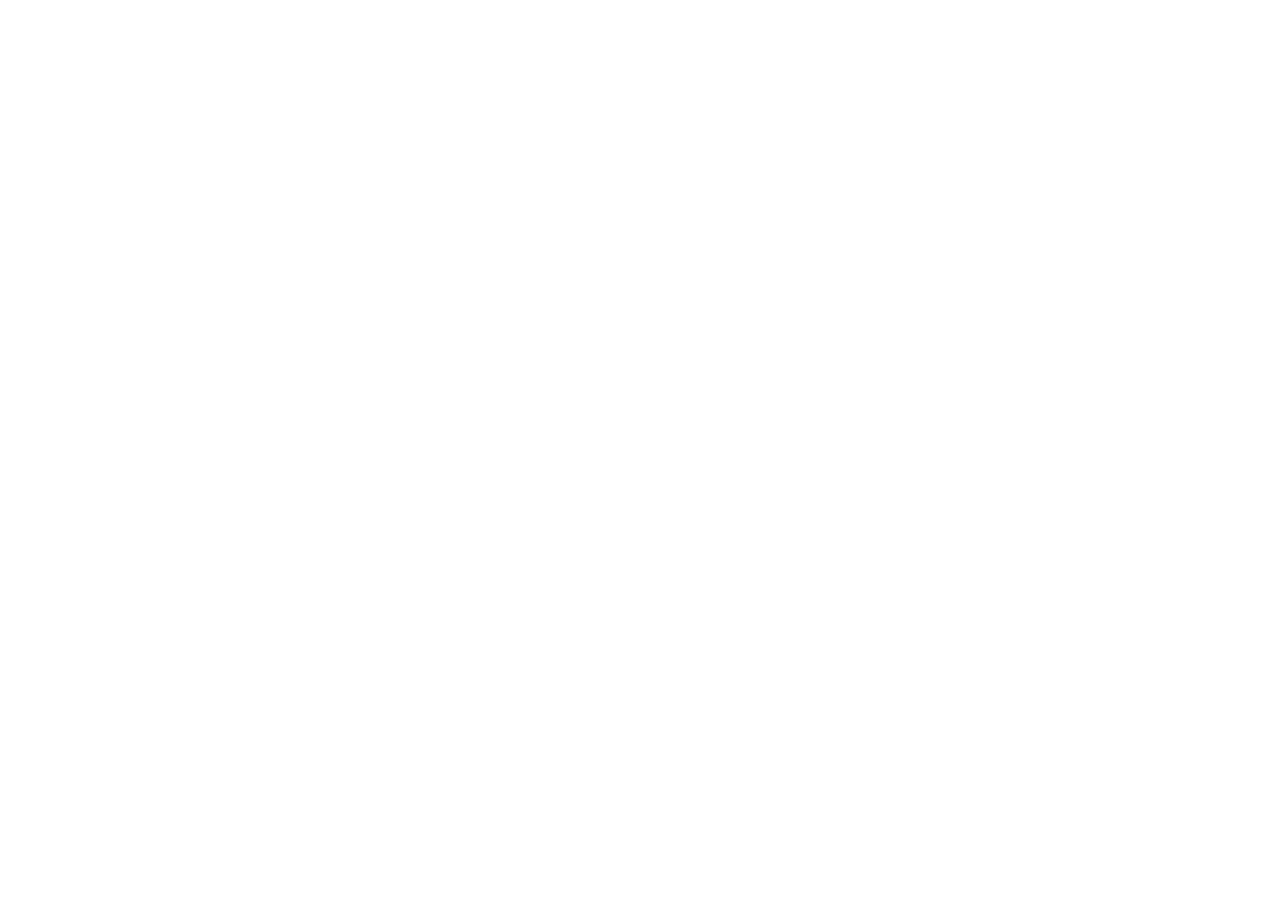
==== index.html @ 8afa1a68 "first commit" ====
<!DOCTYPE html>
<html lang="en">

<head>
    <meta charset="UTF-8">
    <meta http-equiv="X-UA-Compatible" content="IE=edge">
    <meta name="viewport" content="width=device-width, initial-scale=1.0">
    <title>Panda-Ecomerse</title>
    <!-- bootstrap css -->
    <link href="https://cdn.jsdelivr.net/npm/bootstrap@5.1.3/dist/css/bootstrap.min.css" rel="stylesheet"
        integrity="sha384-1BmE4kWBq78iYhFldvKuhfTAU6auU8tT94WrHftjDbrCEXSU1oBoqyl2QvZ6jIW3" crossorigin="anonymous">
</head>

<body>



    <!-- bootstrap script  -->
    <script src="https://cdn.jsdelivr.net/npm/bootstrap@5.1.3/dist/js/bootstrap.bundle.min.js"
        integrity="sha384-ka7Sk0Gln4gmtz2MlQnikT1wXgYsOg+OMhuP+IlRH9sENBO0LRn5q+8nbTov4+1p"
        crossorigin="anonymous"></script>
</body>

</html>
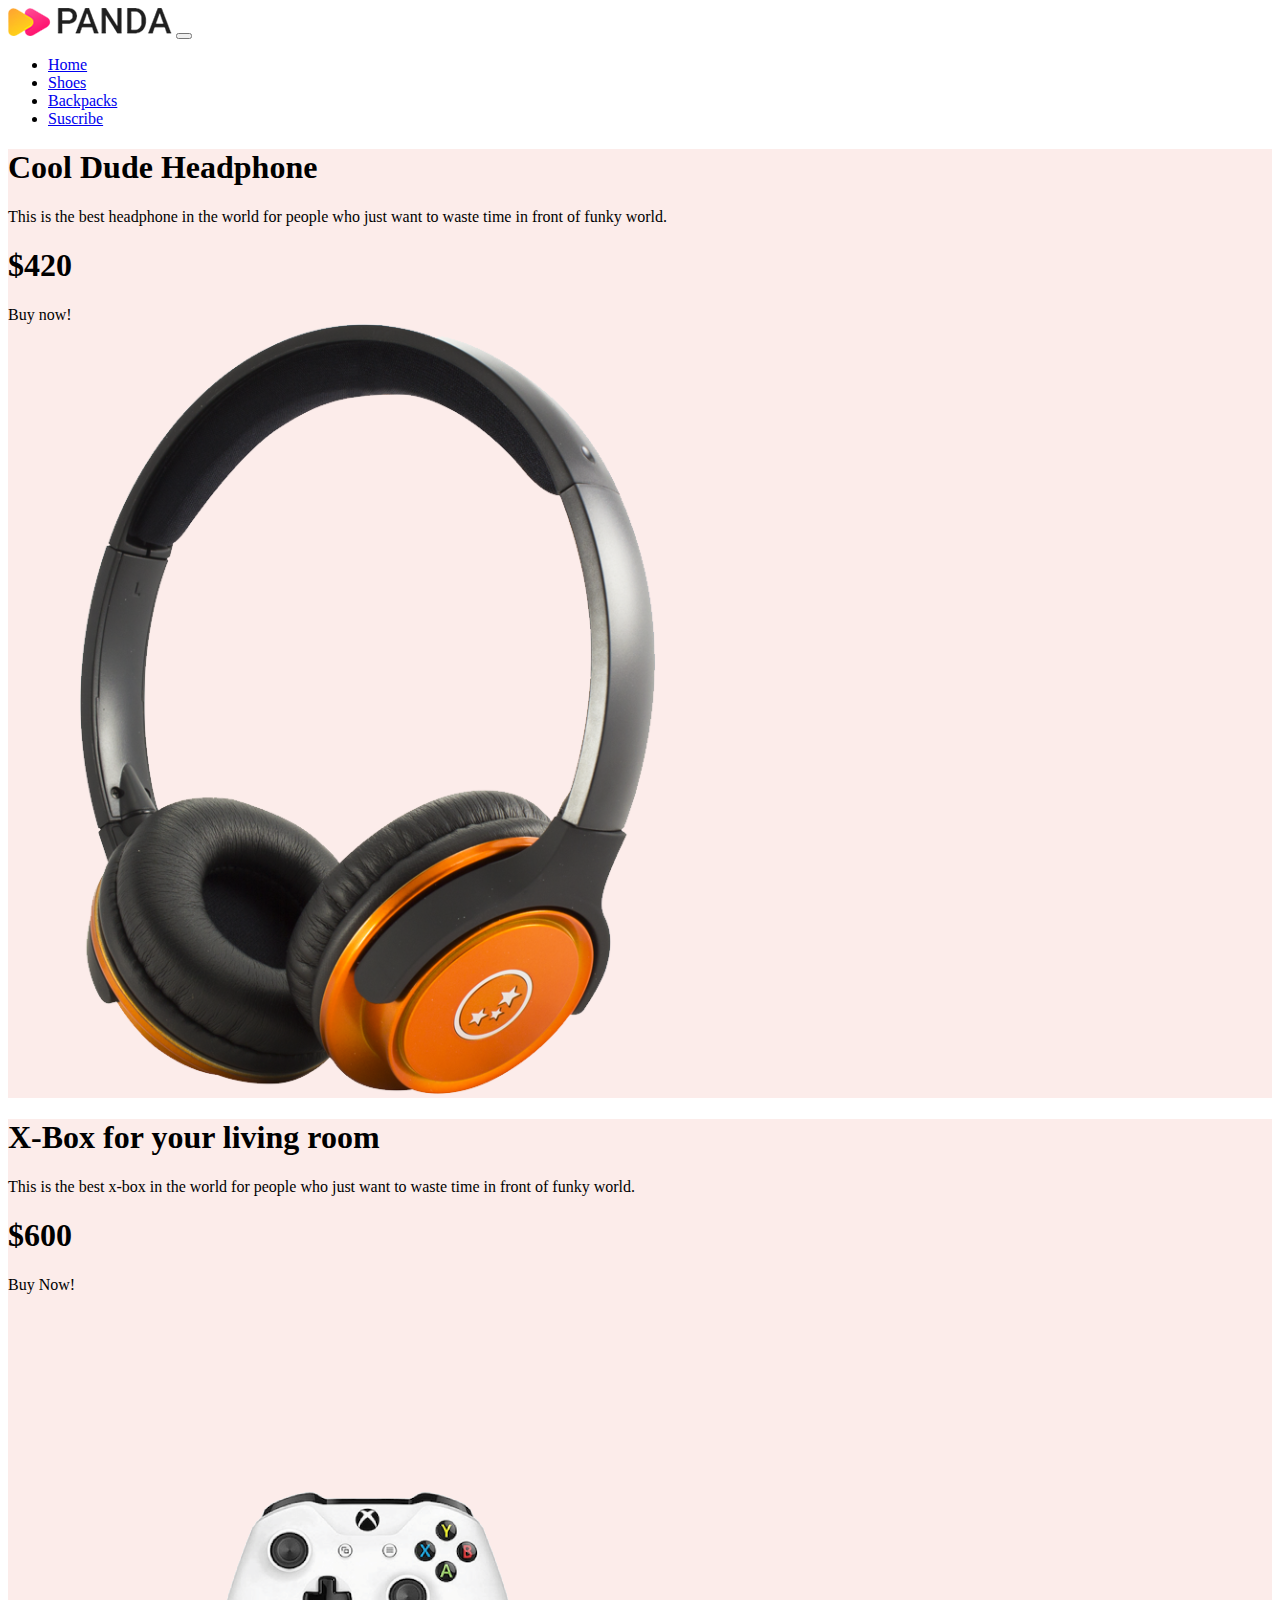
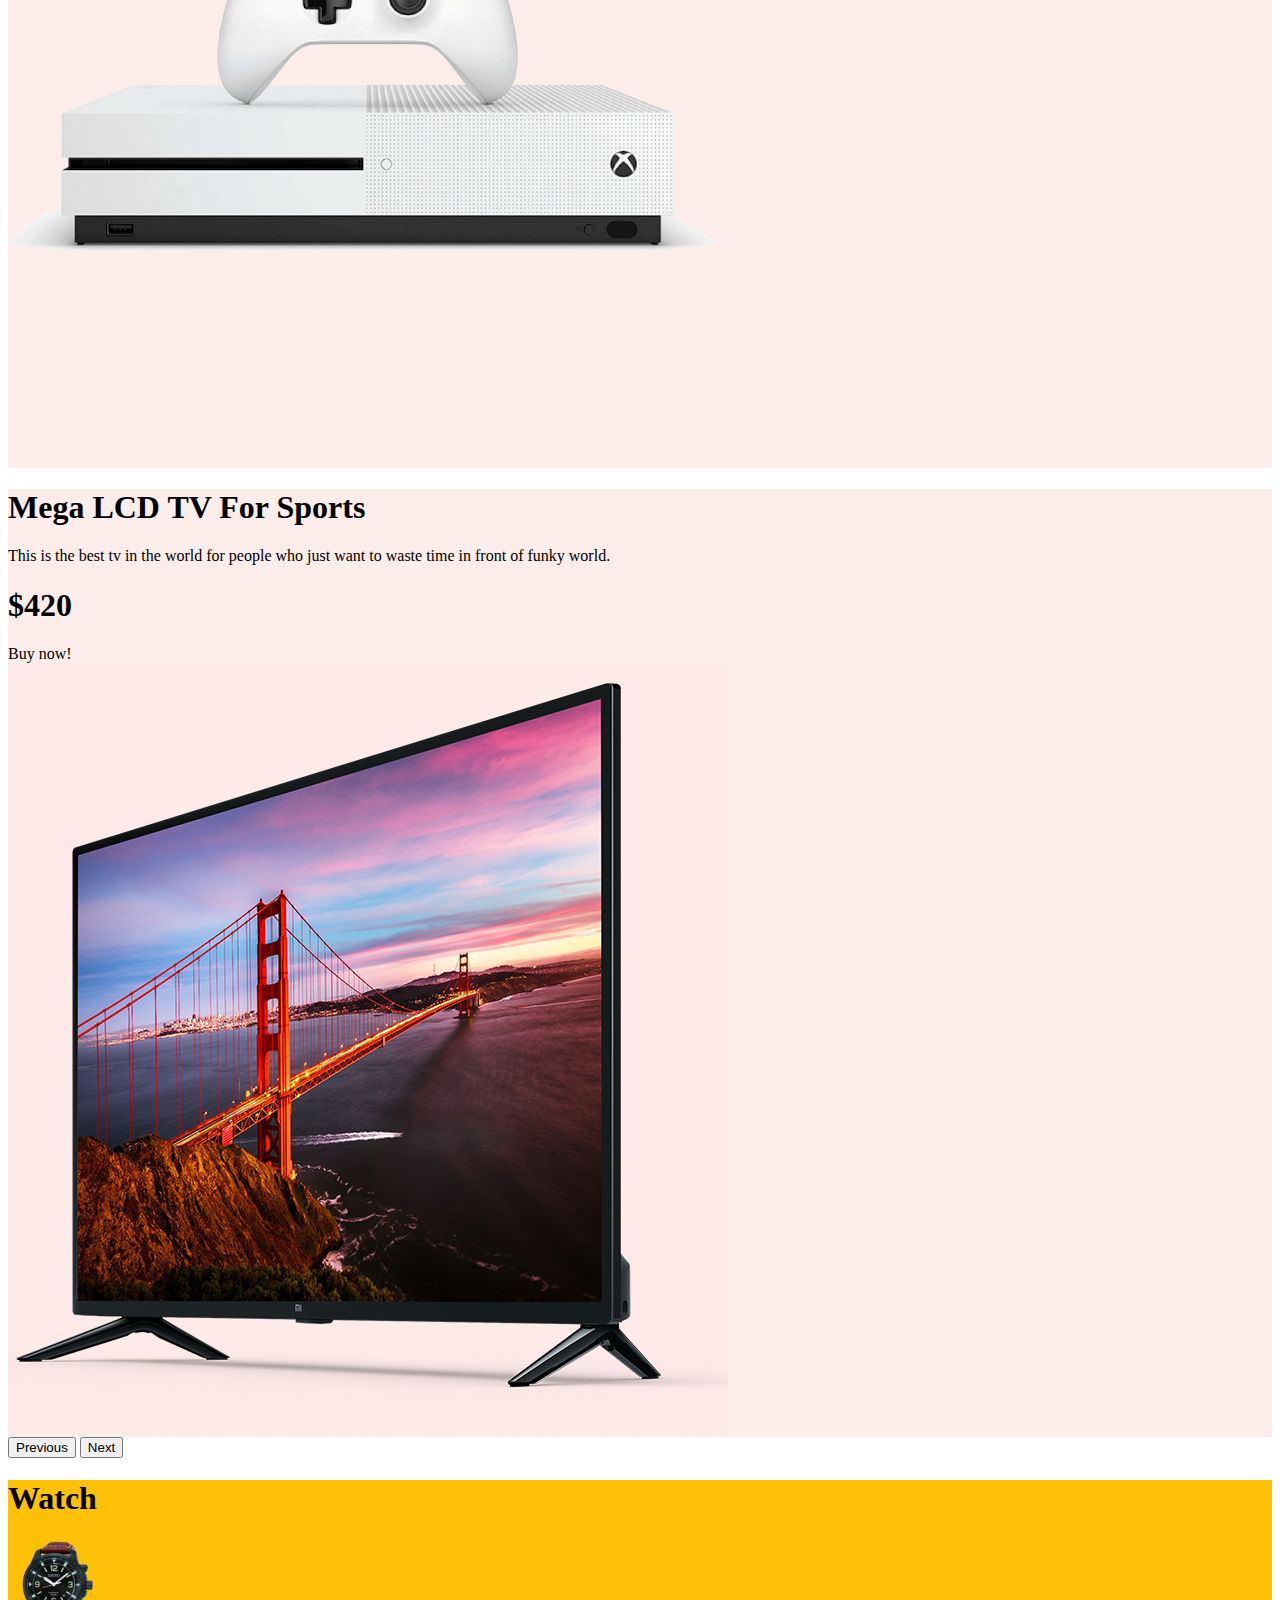
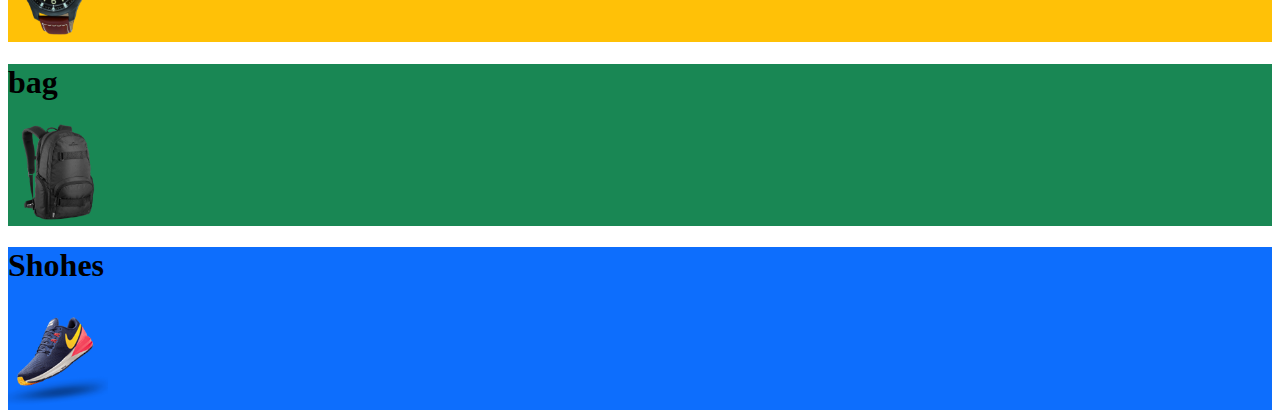
==== commit 1adfc236: "2nd commit" ====
--- a/index.html
+++ b/index.html
@@ -9,12 +9,137 @@
     <!-- bootstrap css -->
     <link href="https://cdn.jsdelivr.net/npm/bootstrap@5.1.3/dist/css/bootstrap.min.css" rel="stylesheet"
         integrity="sha384-1BmE4kWBq78iYhFldvKuhfTAU6auU8tT94WrHftjDbrCEXSU1oBoqyl2QvZ6jIW3" crossorigin="anonymous">
+    <link rel="stylesheet" href="style.css">
 </head>
 
 <body>
+    <!-- header section start -->
+    <header class="mb-5">
+        <nav class="navbar navbar-expand-lg navbar-light bg-light">
+            <div class="container">
+                <a class="navbar-brand" href="#"><img src="images/logo.png" alt="" width="164" height="28"></a>
+                <button class="navbar-toggler" type="button" data-bs-toggle="collapse"
+                    data-bs-target="#navbarSupportedContent" aria-controls="navbarSupportedContent"
+                    aria-expanded="false" aria-label="Toggle navigation">
+                    <span class="navbar-toggler-icon"></span>
+                </button>
+                <div class="collapse navbar-collapse" id="navbarSupportedContent">
+                    <ul class="navbar-nav me-auto mb-2 mb-lg-0">
+                        <li class="nav-item">
+                            <a class="nav-link active" aria-current="page" href="#">Home</a>
+                        </li>
+                        <li class="nav-item">
+                            <a class="nav-link" href="#">Shoes</a>
+                        </li>
+                        <li class="nav-item">
+                            <a class="nav-link" href="#">Backpacks</a>
+                        </li>
+                        <li class="nav-item">
+                            <a class="nav-link" href="#">Suscribe</a>
+                        </li>
+                    </ul>
+                </div>
+            </div>
+        </nav>
+        <!-- image slider -->
+        <section class="container">
+            <div id="carouselExampleControls" class="carousel slide " data-bs-ride="carousel">
+                <div class="carousel-inner rounded-3">
+                    <div class="carousel-item active">
+                        <div class="row d-flex align-items-center background-color">
+                            <div class="col-lg-7 ps-5">
+                                <h1>Cool Dude Headphone </h1>
+                                <p>This is the best headphone in the world for people who just want to waste time in
+                                    front of funky world.</p>
+                                <h1>$420</h1>
+                                <a class="btn btn-primary btn-lg disabled" role="button" aria-disabled="true">Buy
+                                    now!</a>
 
+                            </div>
+                            <div class="col-lg-5 pe-5">
+                                <img src="images/banner-images/headphone.png" class="d-block w-100" alt="...">
+                            </div>
+                        </div>
+                    </div>
+                    <div class="carousel-item">
+                        <div class="row d-flex align-items-center background-color ">
+                            <div class="col-lg-7 ps-5">
+                                <h1>X-Box for your living room </h1>
+                                <p>This is the best x-box in the world for people who just want to waste time in
+                                    front of funky world.</p>
+                                <h1>$600</h1>
+                                <a class="btn btn-primary btn-lg disabled" role="button" aria-disabled="true">Buy
+                                    Now!</a>
 
+                            </div>
+                            <div class="col-lg-5 pe-5">
+                                <img src="images/banner-images/xbox.png" class="d-block w-100" alt="...">
+                            </div>
+                        </div>
+                    </div>
+                    <div class="carousel-item">
+                        <div class="row d-flex align-items-center background-color ">
+                            <div class="col-lg-7 ps-5">
+                                <h1>Mega LCD TV For Sports </h1>
+                                <p>This is the best tv in the world for people who just want to waste time in
+                                    front of funky world.</p>
+                                <h1>$420</h1>
+                                <a class="btn btn-primary btn-lg disabled" role="button" aria-disabled="true">Buy
+                                    now!</a>
+                            </div>
+                            <div class="col-lg-5 pe-5">
+                                <img src="images/banner-images/tv.png" class="d-block w-100" alt="...">
+                            </div>
+                        </div>
+                    </div>
+                </div>
+                <button class="carousel-control-prev" type="button" data-bs-target="#carouselExampleControls"
+                    data-bs-slide="prev">
+                    <span class="carousel-control-prev-icon" aria-hidden="true"></span>
+                    <span class="visually-hidden">Previous</span>
+                </button>
+                <button class="carousel-control-next" type="button" data-bs-target="#carouselExampleControls"
+                    data-bs-slide="next">
+                    <span class="carousel-control-next-icon" aria-hidden="true"></span>
+                    <span class="visually-hidden">Next</span>
+                </button>
+            </div>
+        </section>
+    </header>
+    <main>
+        <section class="mt-5 pb-5">
+            <div class="container">
+                <div class="row g-4">
+                    <div class="col-lg-4">
+                        <div class="p-3 border d-flex align-items-center justify-content-between rounded-3" id="watch">
+                            <h1>Watch</h1>
+                            <img class="category-img" src="images/categories/watch.png" alt="">
+                        </div>
+                    </div>
+                    <div class="col-lg-4">
+                        <div class="d-flex align-items-center p-3 border justify-content-between rounded-3" id="bag">
+                            <h1>bag</h1>
+                            <img class="category-img" src="images/categories/bag.png" alt="">
+                        </div>
+                    </div>
+                    <div class="col-lg-4">
+                        <div class="d-flex align-items-center p-3 border justify-content-between rounded-3" id="shoes">
+                            <h1>Shohes</h1>
+                            <img class="category-img" src="images/categories/shoes.png" alt="">
+                        </div>
+                    </div>
+                </div>
+            </div>
+        </section>
+        <!-- card section start  -->
+        <section class="container">
 
+        </section>
+
+    </main>
+    <footer>
+
+    </footer>
     <!-- bootstrap script  -->
     <script src="https://cdn.jsdelivr.net/npm/bootstrap@5.1.3/dist/js/bootstrap.bundle.min.js"
         integrity="sha384-ka7Sk0Gln4gmtz2MlQnikT1wXgYsOg+OMhuP+IlRH9sENBO0LRn5q+8nbTov4+1p"
--- a/style.css
+++ b/style.css
@@ -0,0 +1,16 @@
+.background-color{
+   background-color: #FCECEA;
+}
+#watch{
+ background-color: #FFC107;
+}
+#bag{
+background-color: #198754;
+}
+#shoes{
+background-color: #0D6EFD;
+}
+.category-img{
+    width: 100px;
+    height: 100px;
+}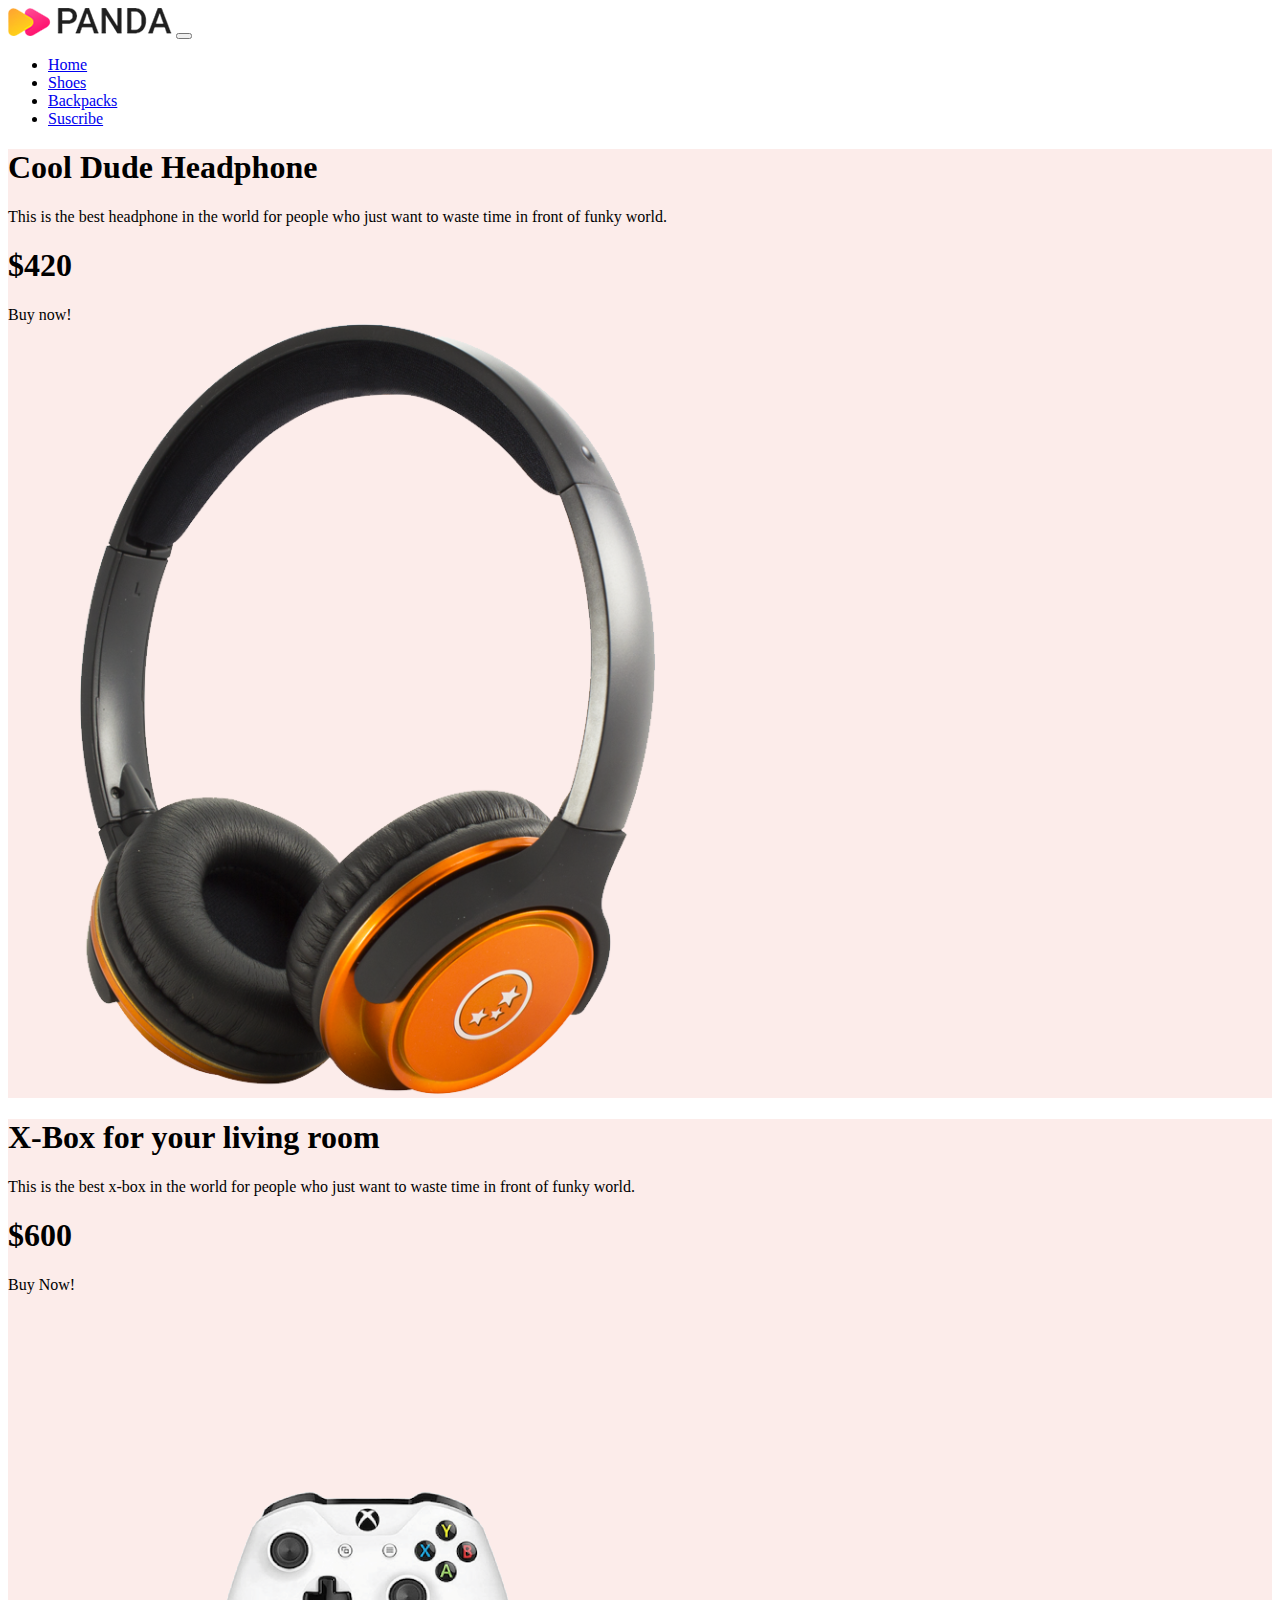
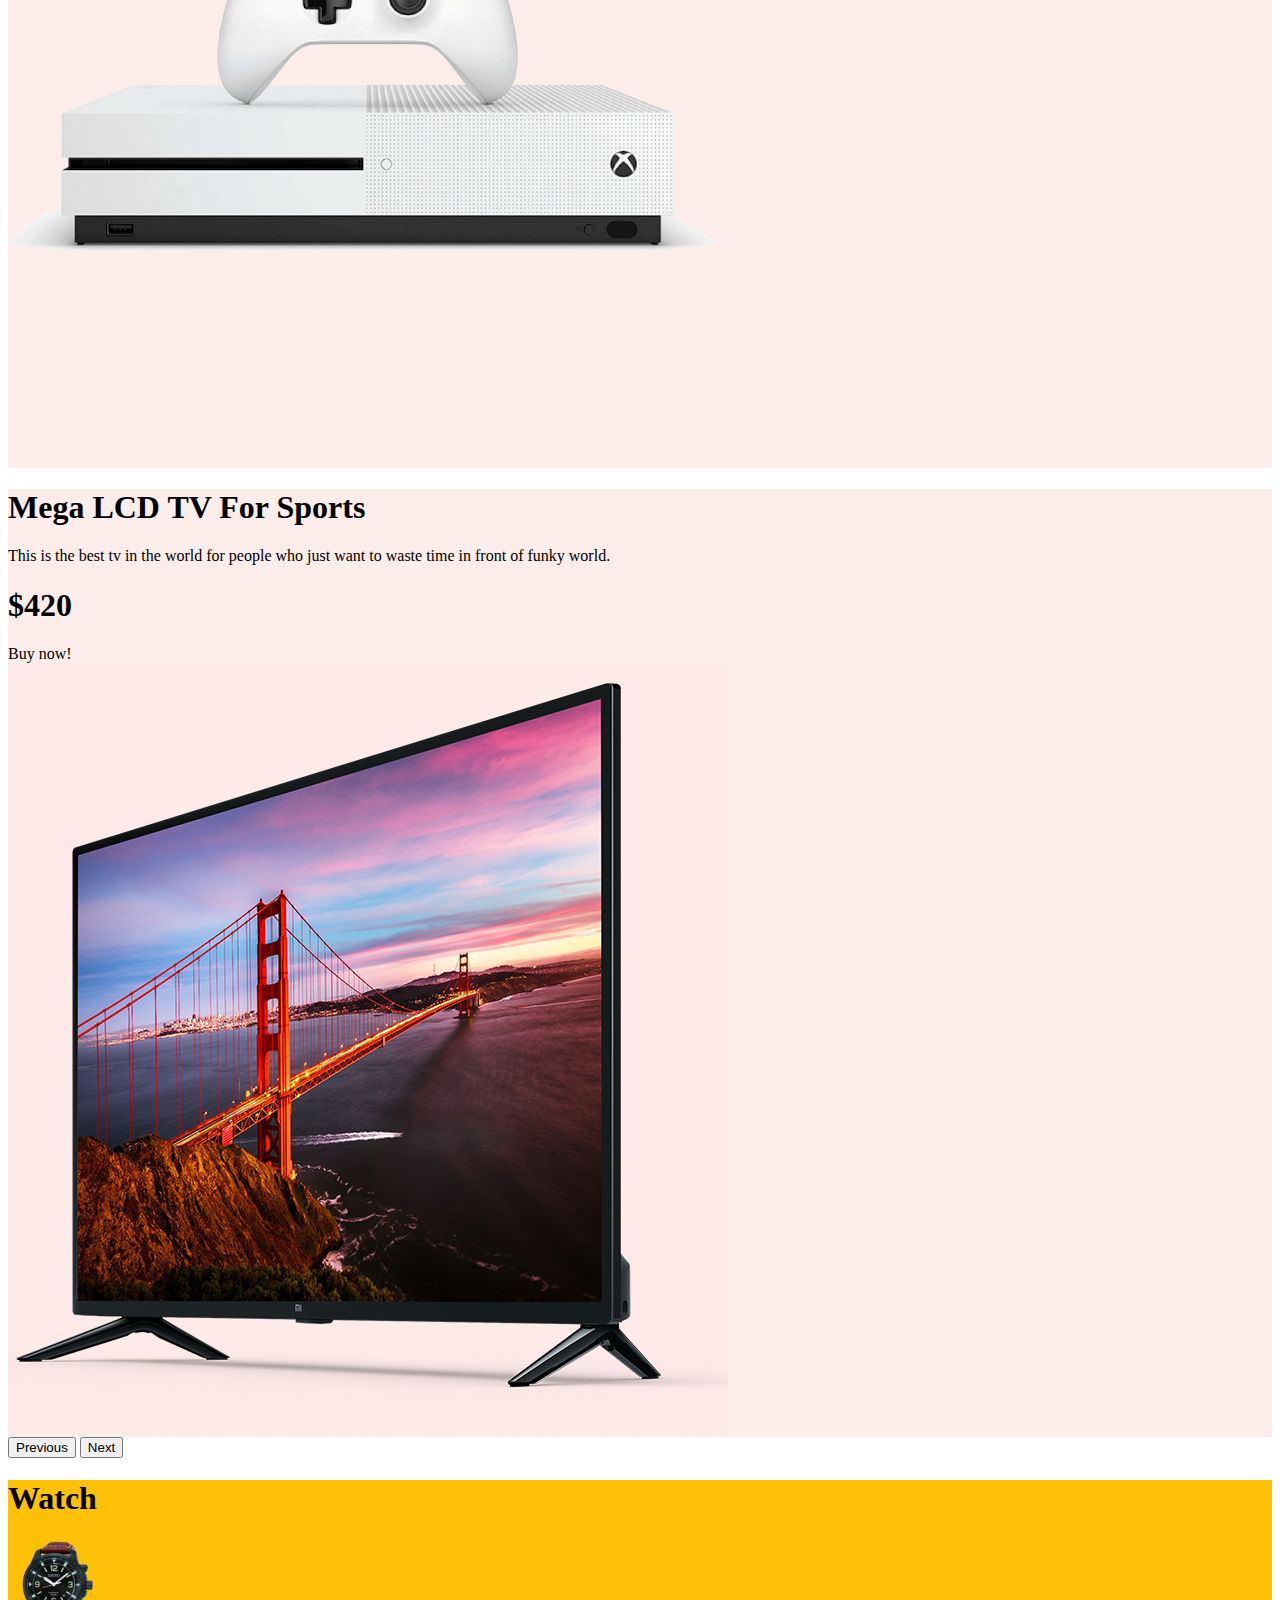
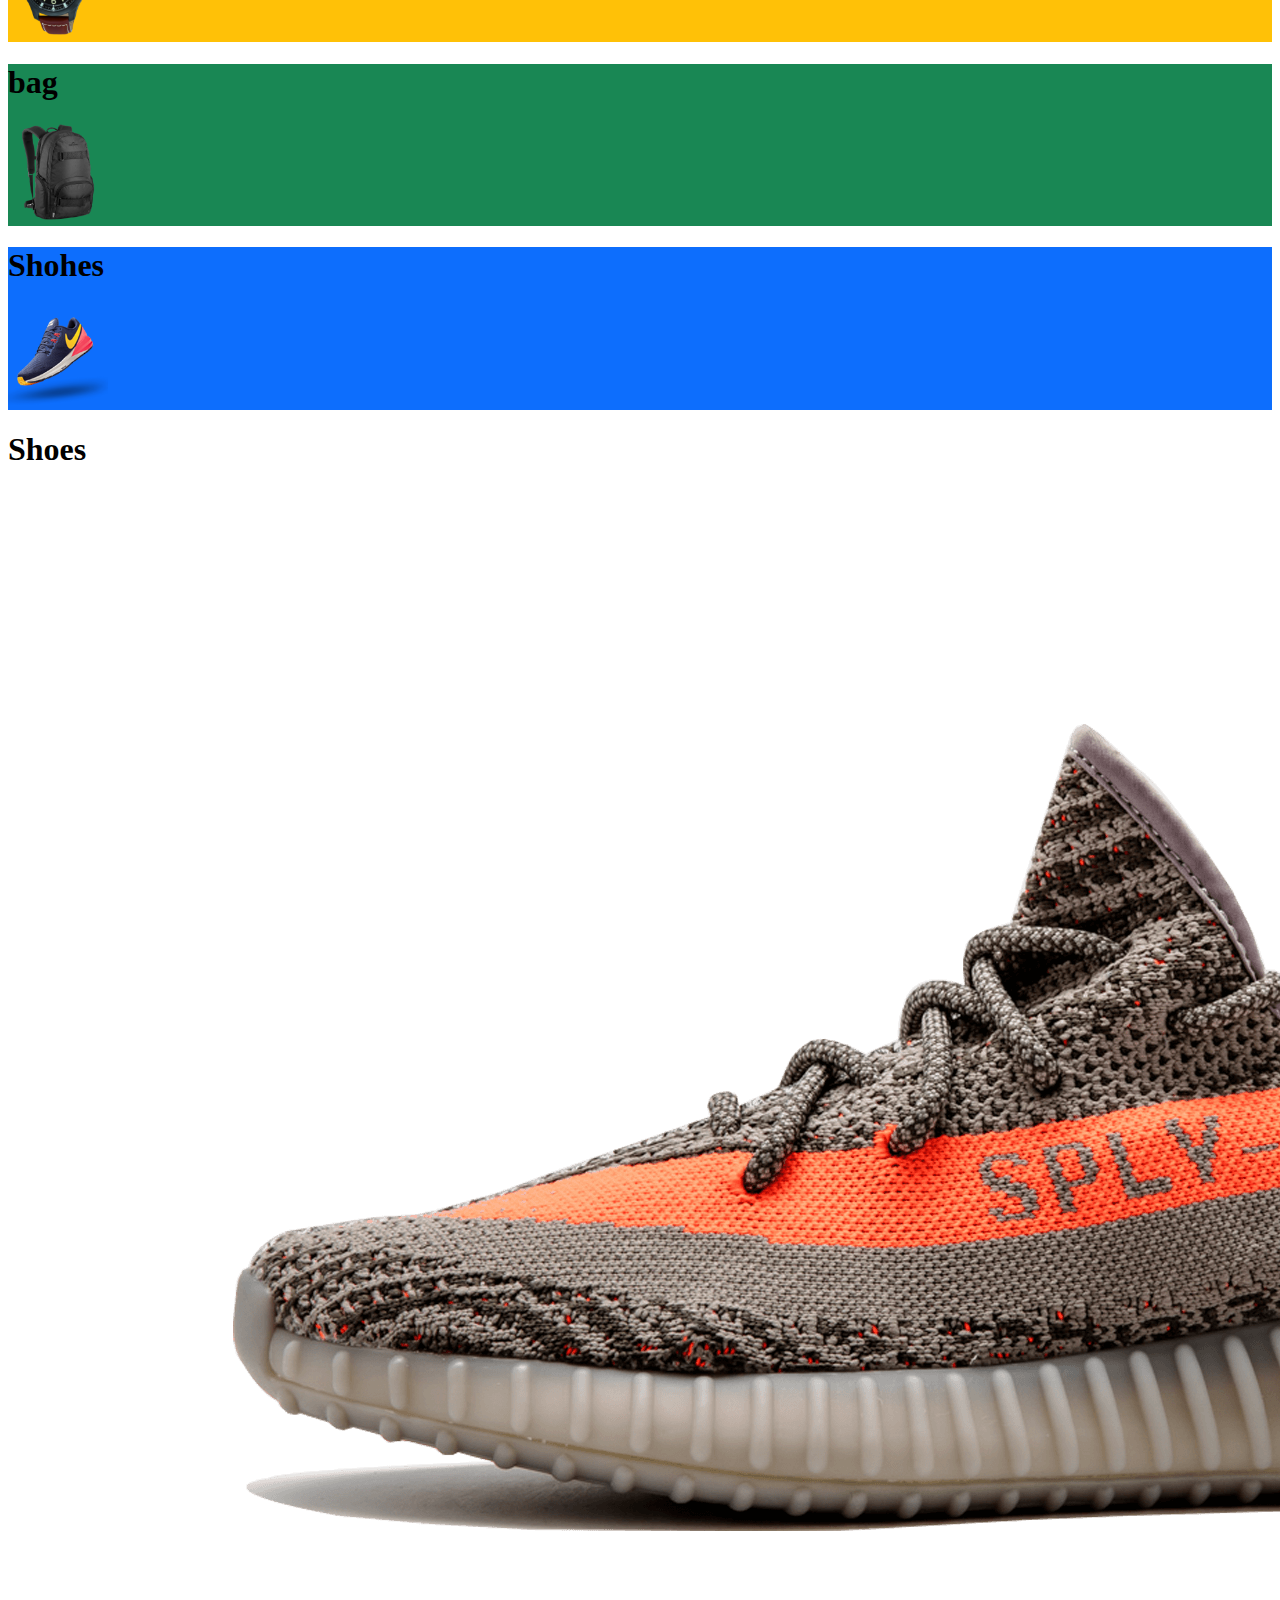
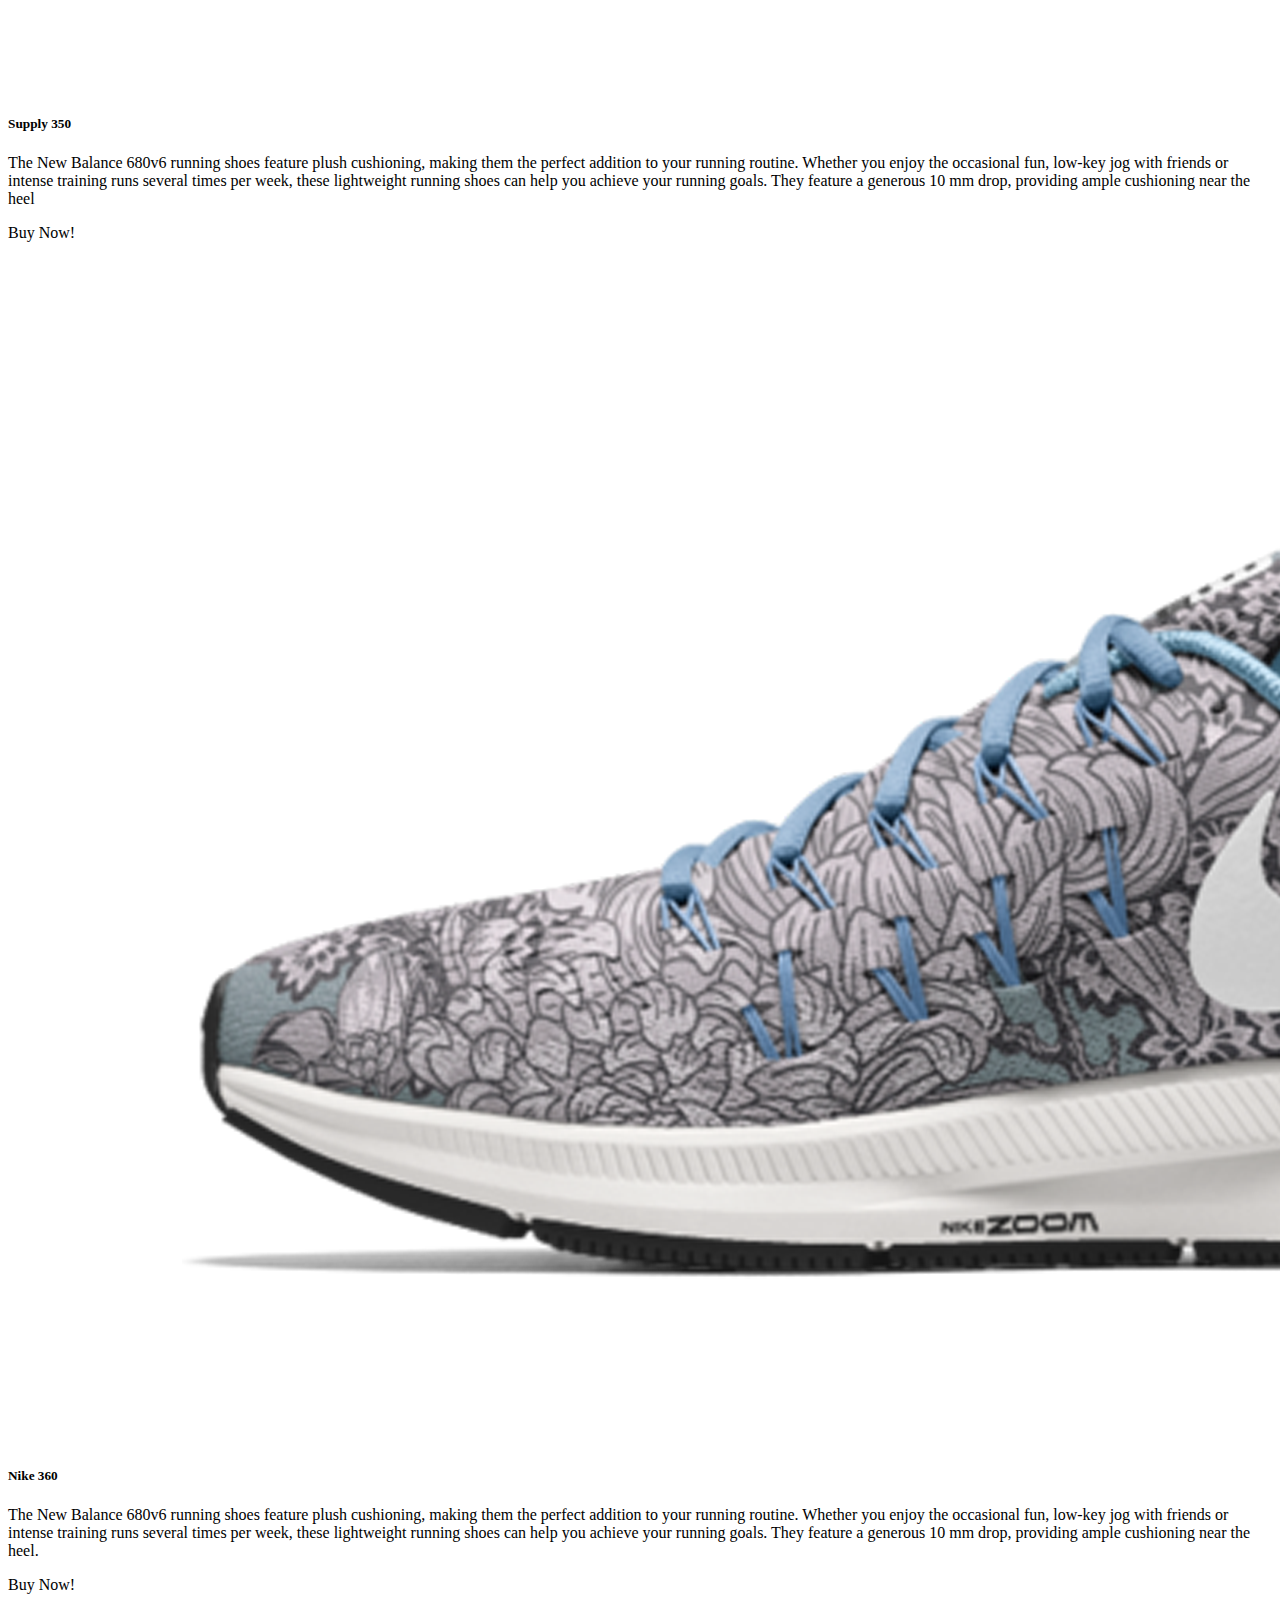
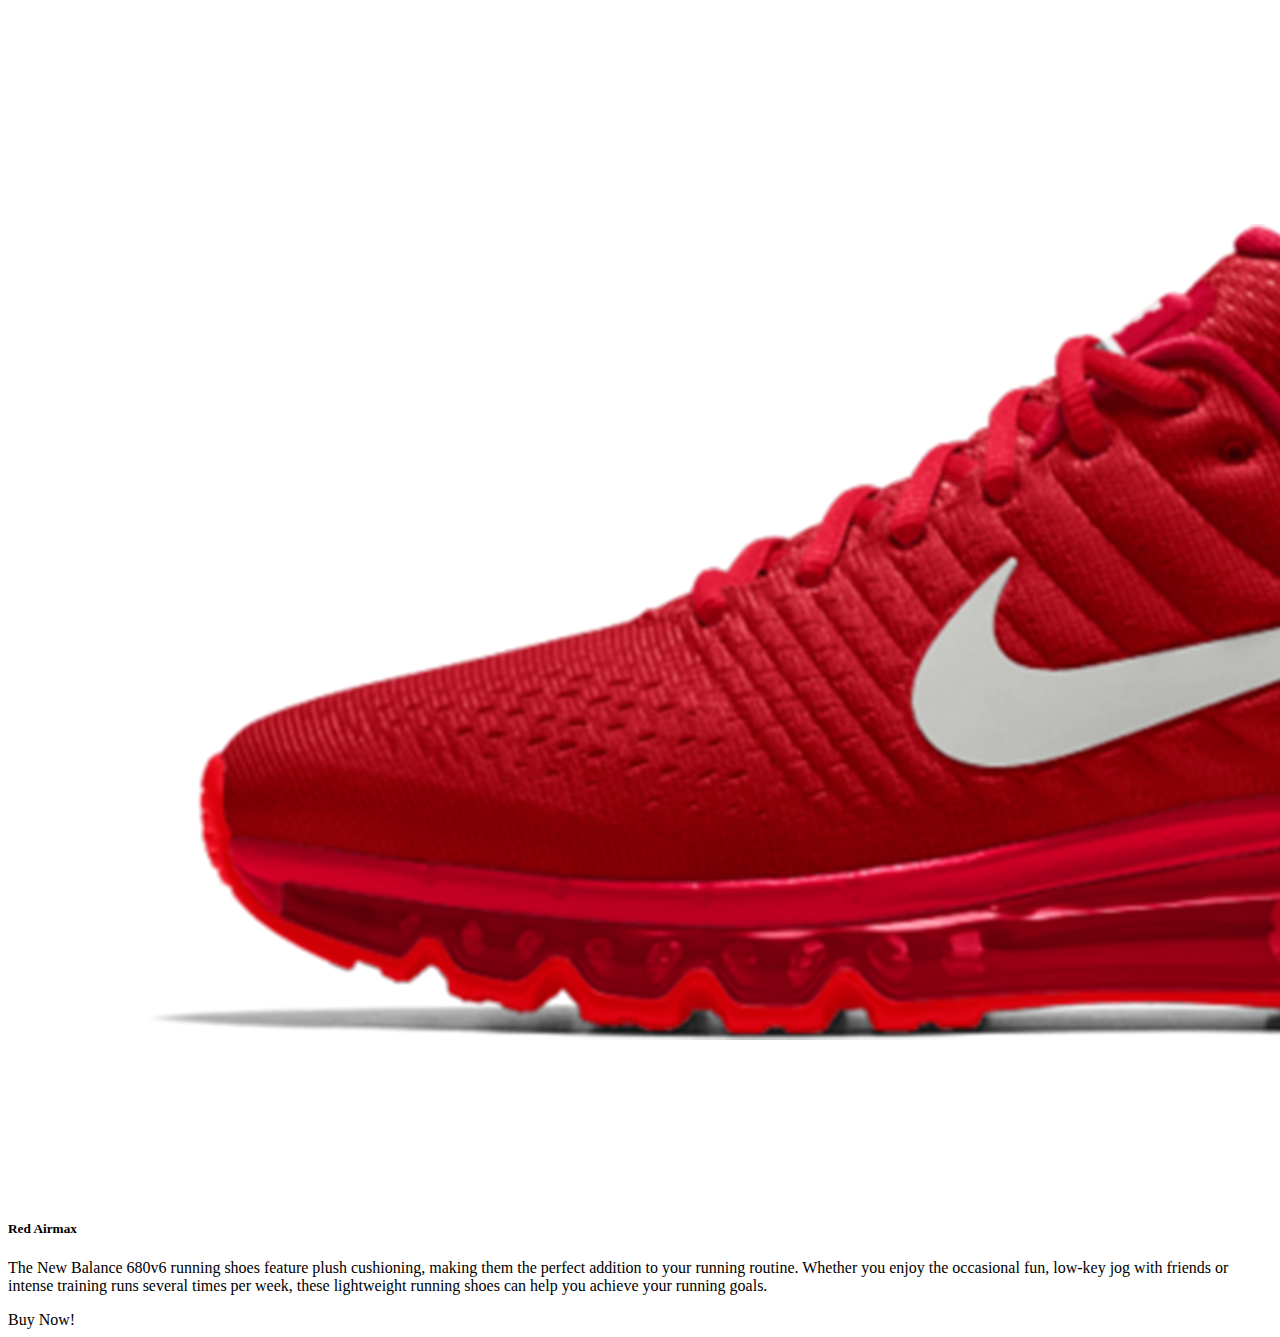
==== commit 7e4a4c91: "shoes section done" ====
--- a/index.html
+++ b/index.html
@@ -84,7 +84,7 @@
                                 <p>This is the best tv in the world for people who just want to waste time in
                                     front of funky world.</p>
                                 <h1>$420</h1>
-                                <a class="btn btn-primary btn-lg disabled" role="button" aria-disabled="true">Buy
+                                <a class="btn btn-primary" role="button" aria-disabled="true">Buy
                                     now!</a>
                             </div>
                             <div class="col-lg-5 pe-5">
@@ -131,9 +131,72 @@
                 </div>
             </div>
         </section>
-        <!-- card section start  -->
+        <!-- shoes section start  -->
         <section class="container">
-
+            <h1>Shoes</h1>
+            <div class="row row-cols-1 row-cols-md-2 row-cols-lg-3 g-4">
+                <div class="col">
+                    <div class="card h-100 border-0 shadow-lg">
+                        <img src="images/shoes/shoe-1.png" class="card-img-top" alt="...">
+                        <div class="card-body">
+                            <h5 class="card-title">Supply 350</h5>
+                            <p class="card-text">The New Balance 680v6 running shoes feature plush cushioning, making
+                                them
+                                the perfect addition to your running routine. Whether you enjoy the occasional fun,
+                                low-key
+                                jog with friends or intense training runs several times per week, these lightweight
+                                running
+                                shoes can help you achieve your running goals. They feature a generous 10 mm drop,
+                                providing
+                                ample cushioning near the heel</p>
+                        </div>
+                        <div class="ms-5 py-3">
+                            <a class="btn btn-primary" role="button" aria-disabled="true">Buy
+                                Now!</a>
+                        </div>
+                    </div>
+                </div>
+                <div class="col">
+                    <div class="card h-100 border-0 shadow-lg">
+                        <img src="images/shoes/shoe-2.png" class="card-img-top" alt="...">
+                        <div class="card-body">
+                            <h5 class="card-title">Nike 360</h5>
+                            <p class="card-text">The New Balance 680v6 running shoes feature plush cushioning, making
+                                them
+                                the perfect addition to your running routine. Whether you enjoy the occasional fun,
+                                low-key
+                                jog with friends or intense training runs several times per week, these lightweight
+                                running
+                                shoes can help you achieve your running goals. They feature a generous 10 mm drop,
+                                providing
+                                ample cushioning near the heel.</p>
+                        </div>
+                        <div class="ms-5 py-3">
+                            <a class="btn btn-primary" role="button" aria-disabled="true">Buy
+                                Now!</a>
+                        </div>
+                    </div>
+                </div>
+                <div class="col">
+                    <div class="card h-100 border-0 shadow-lg">
+                        <img src="images/shoes/shoe-3.png" class="card-img-top" alt="...">
+                        <div class="card-body">
+                            <h5 class="card-title">Red Airmax</h5>
+                            <p class="card-text">The New Balance 680v6 running shoes feature plush cushioning, making
+                                them
+                                the perfect addition to your running routine. Whether you enjoy the occasional fun,
+                                low-key
+                                jog with friends or intense training runs several times per week, these lightweight
+                                running
+                                shoes can help you achieve your running goals. </p>
+                        </div>
+                        <div class="ms-5 py-3">
+                            <a class="btn btn-primary" role="button" aria-disabled="true">Buy
+                                Now!</a>
+                        </div>
+                    </div>
+                </div>
+            </div>
         </section>
 
     </main>
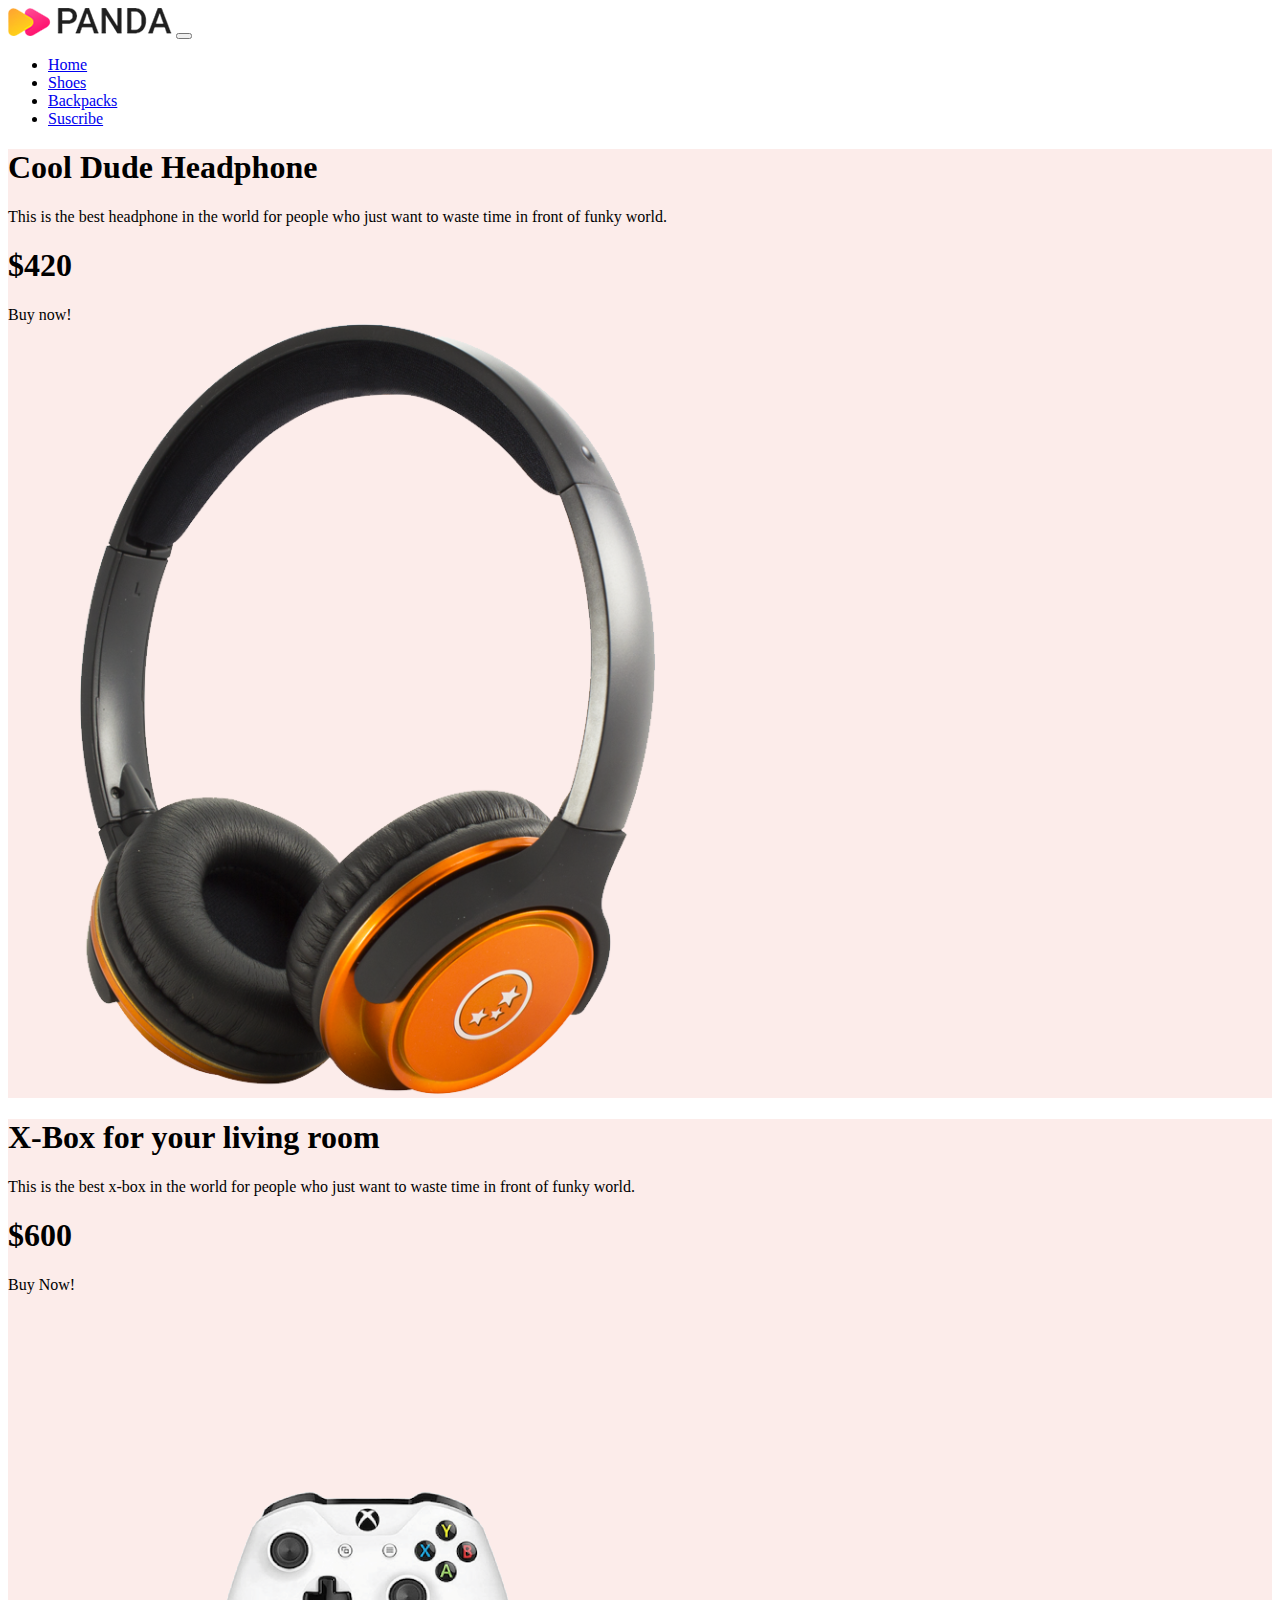
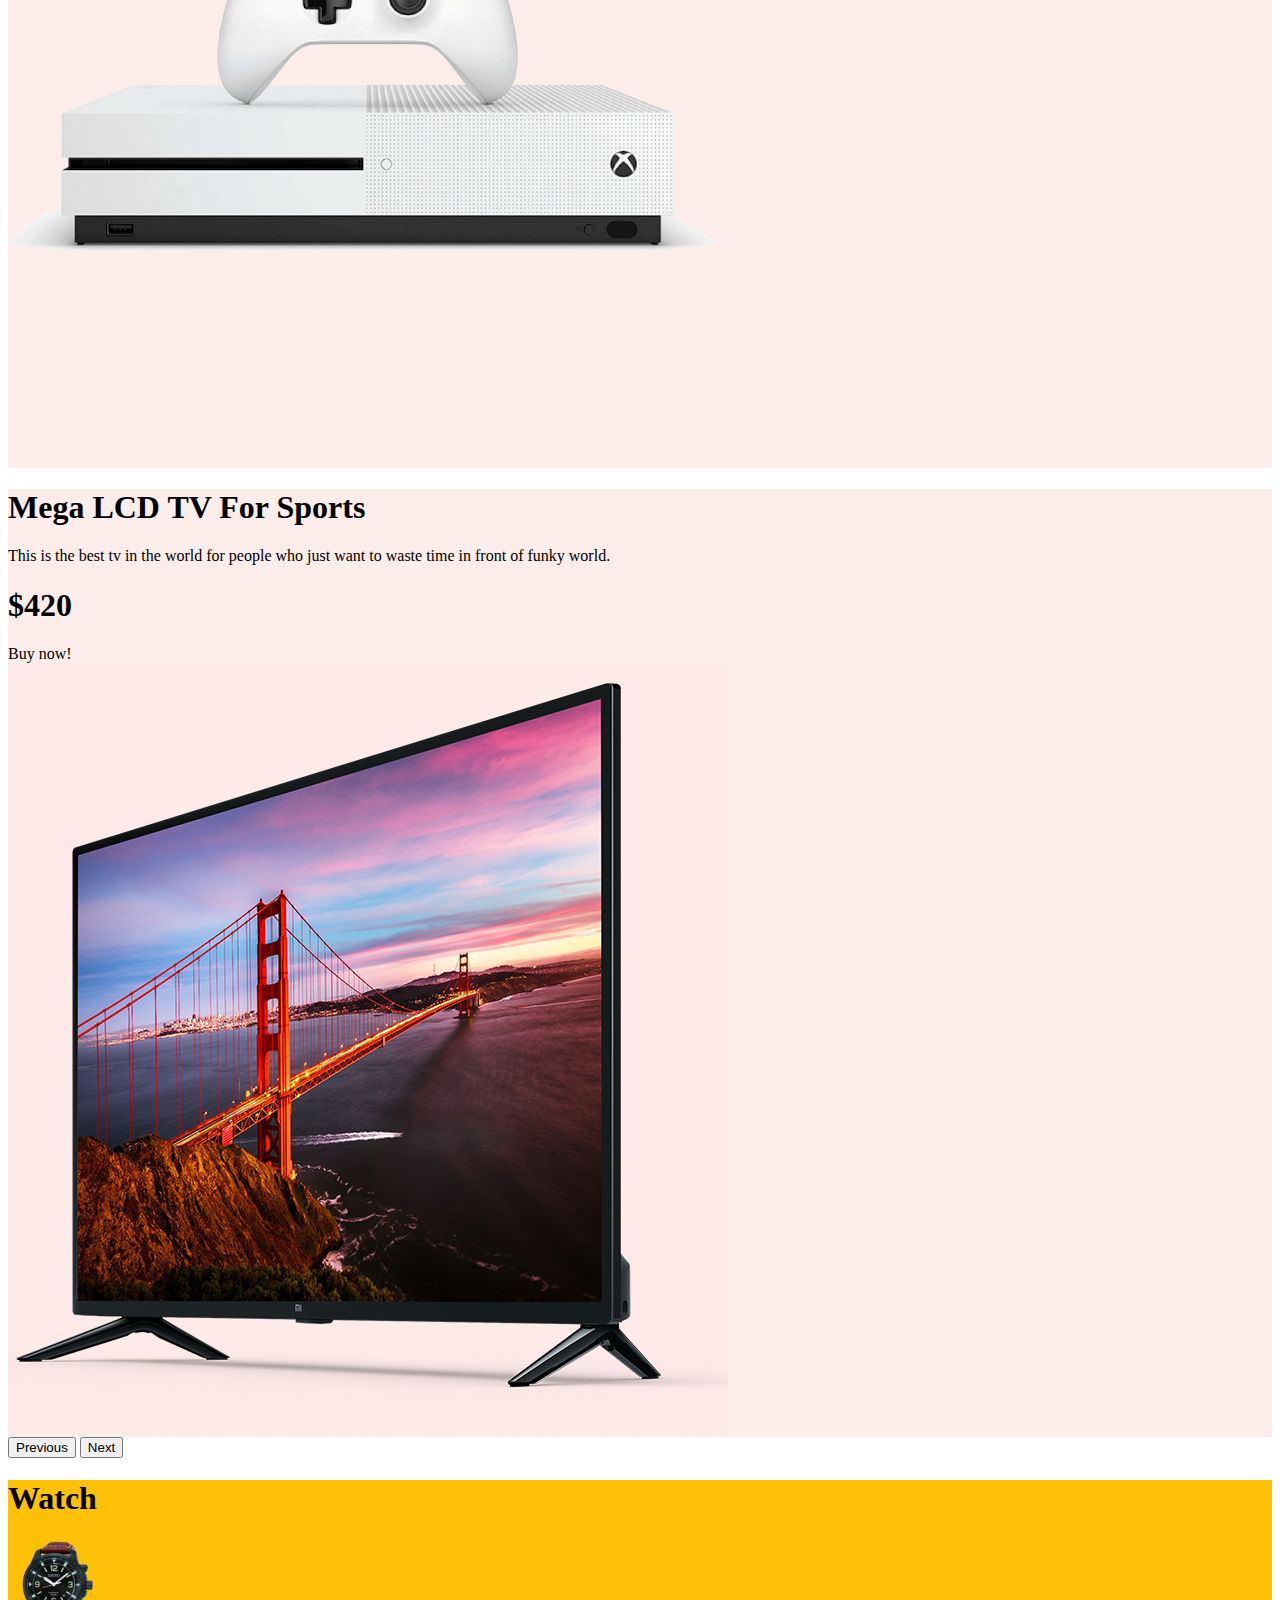
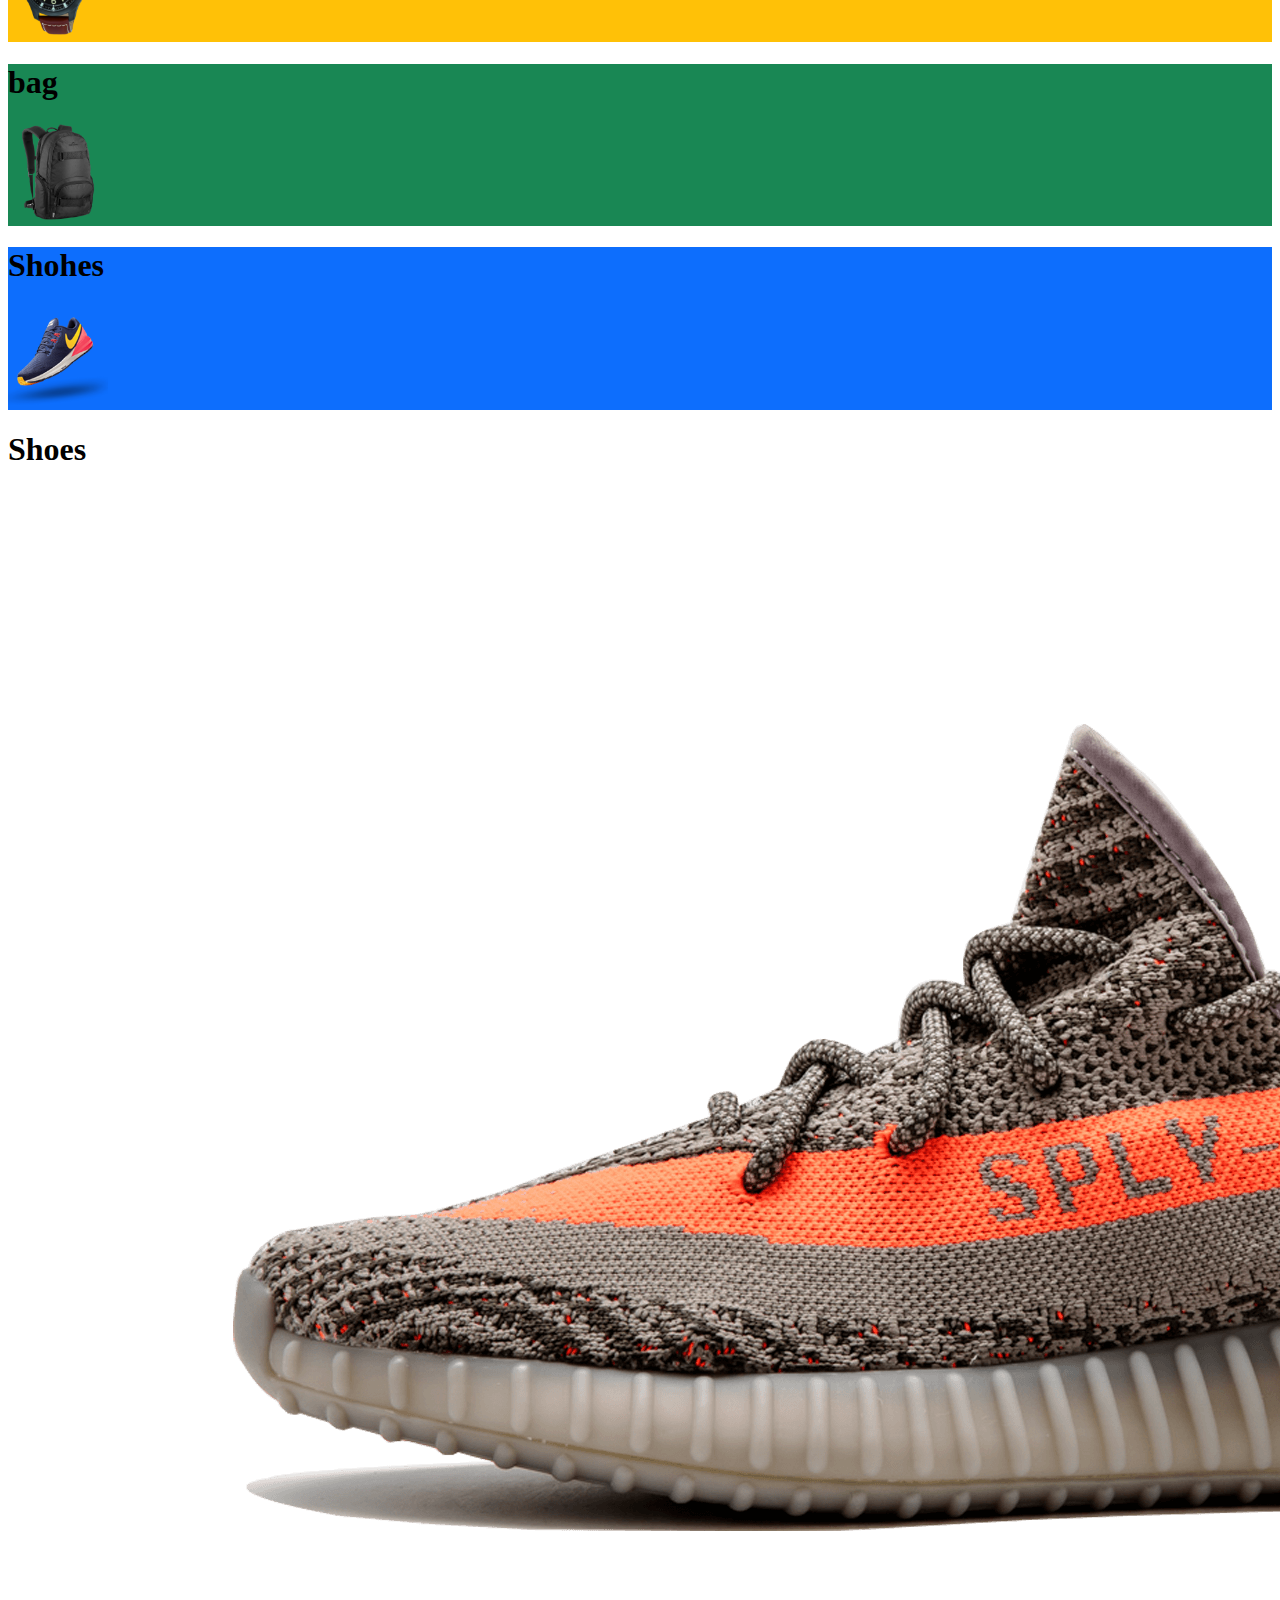
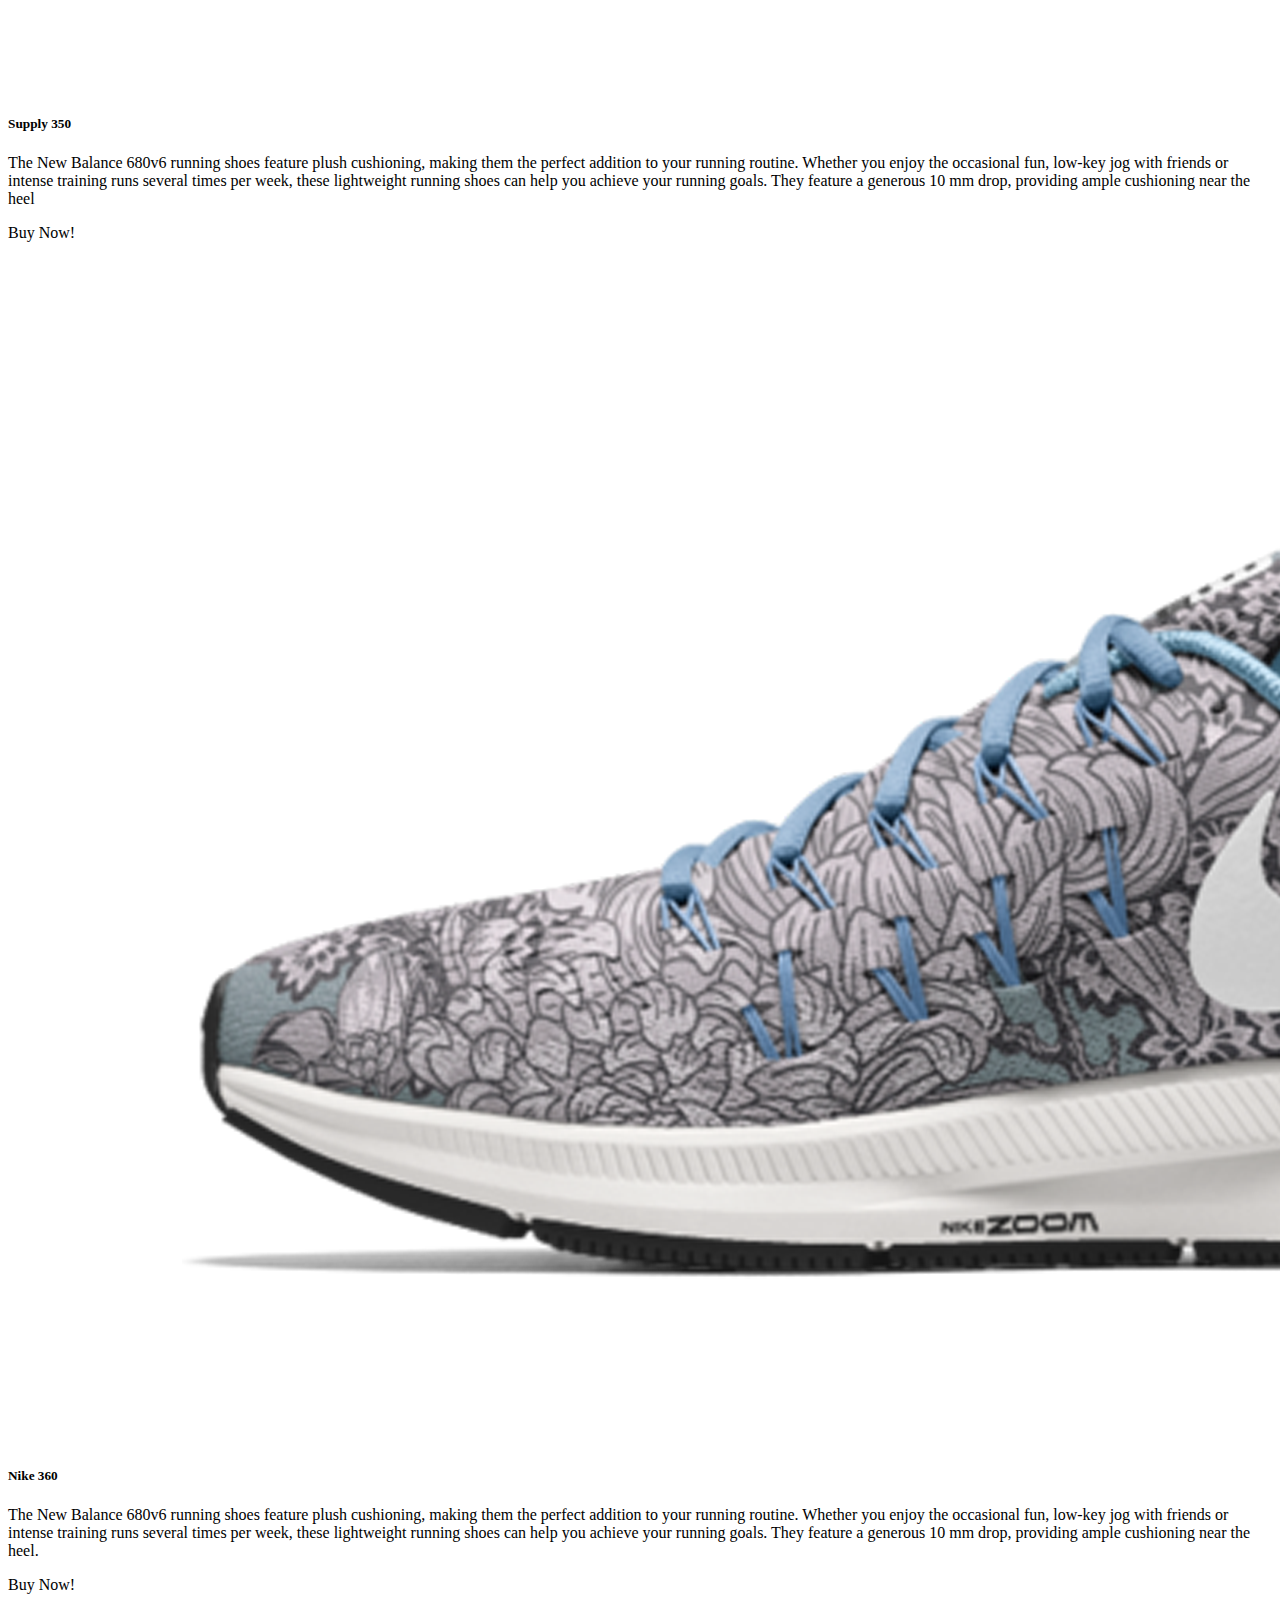
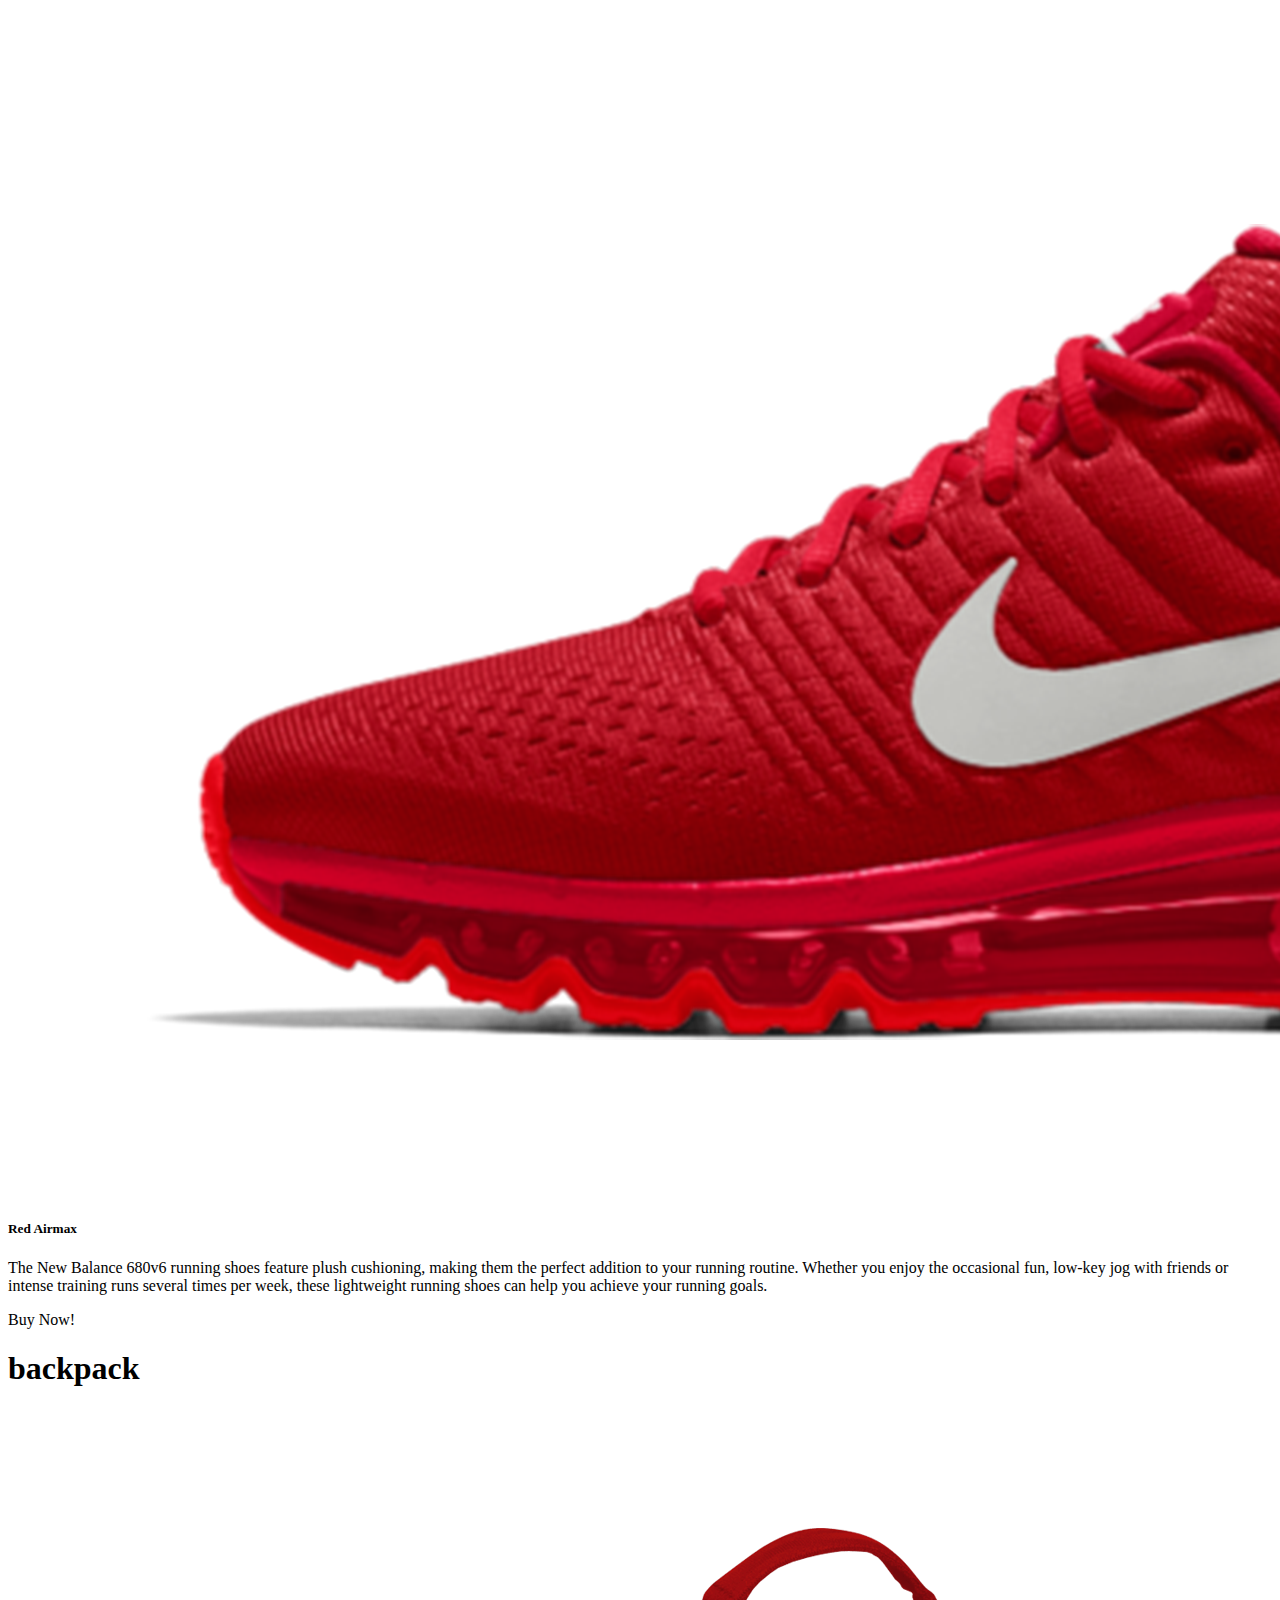
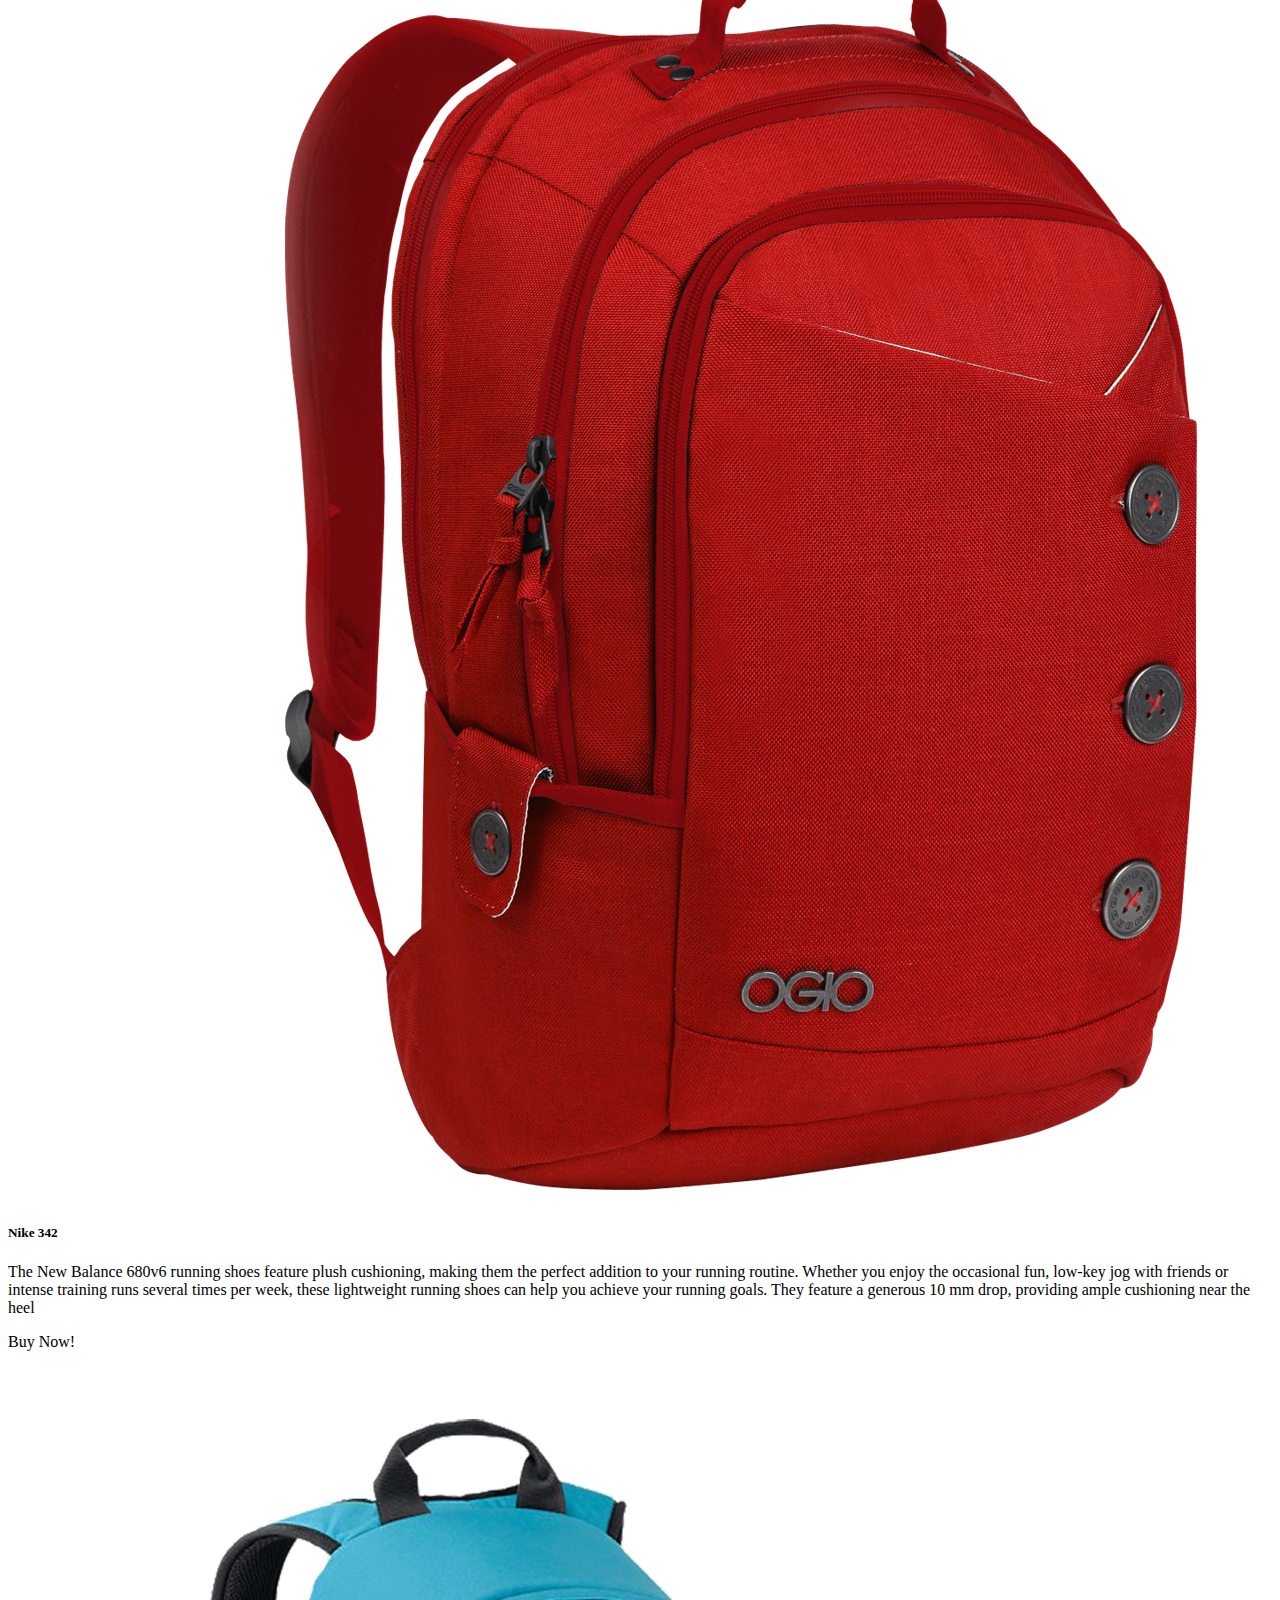
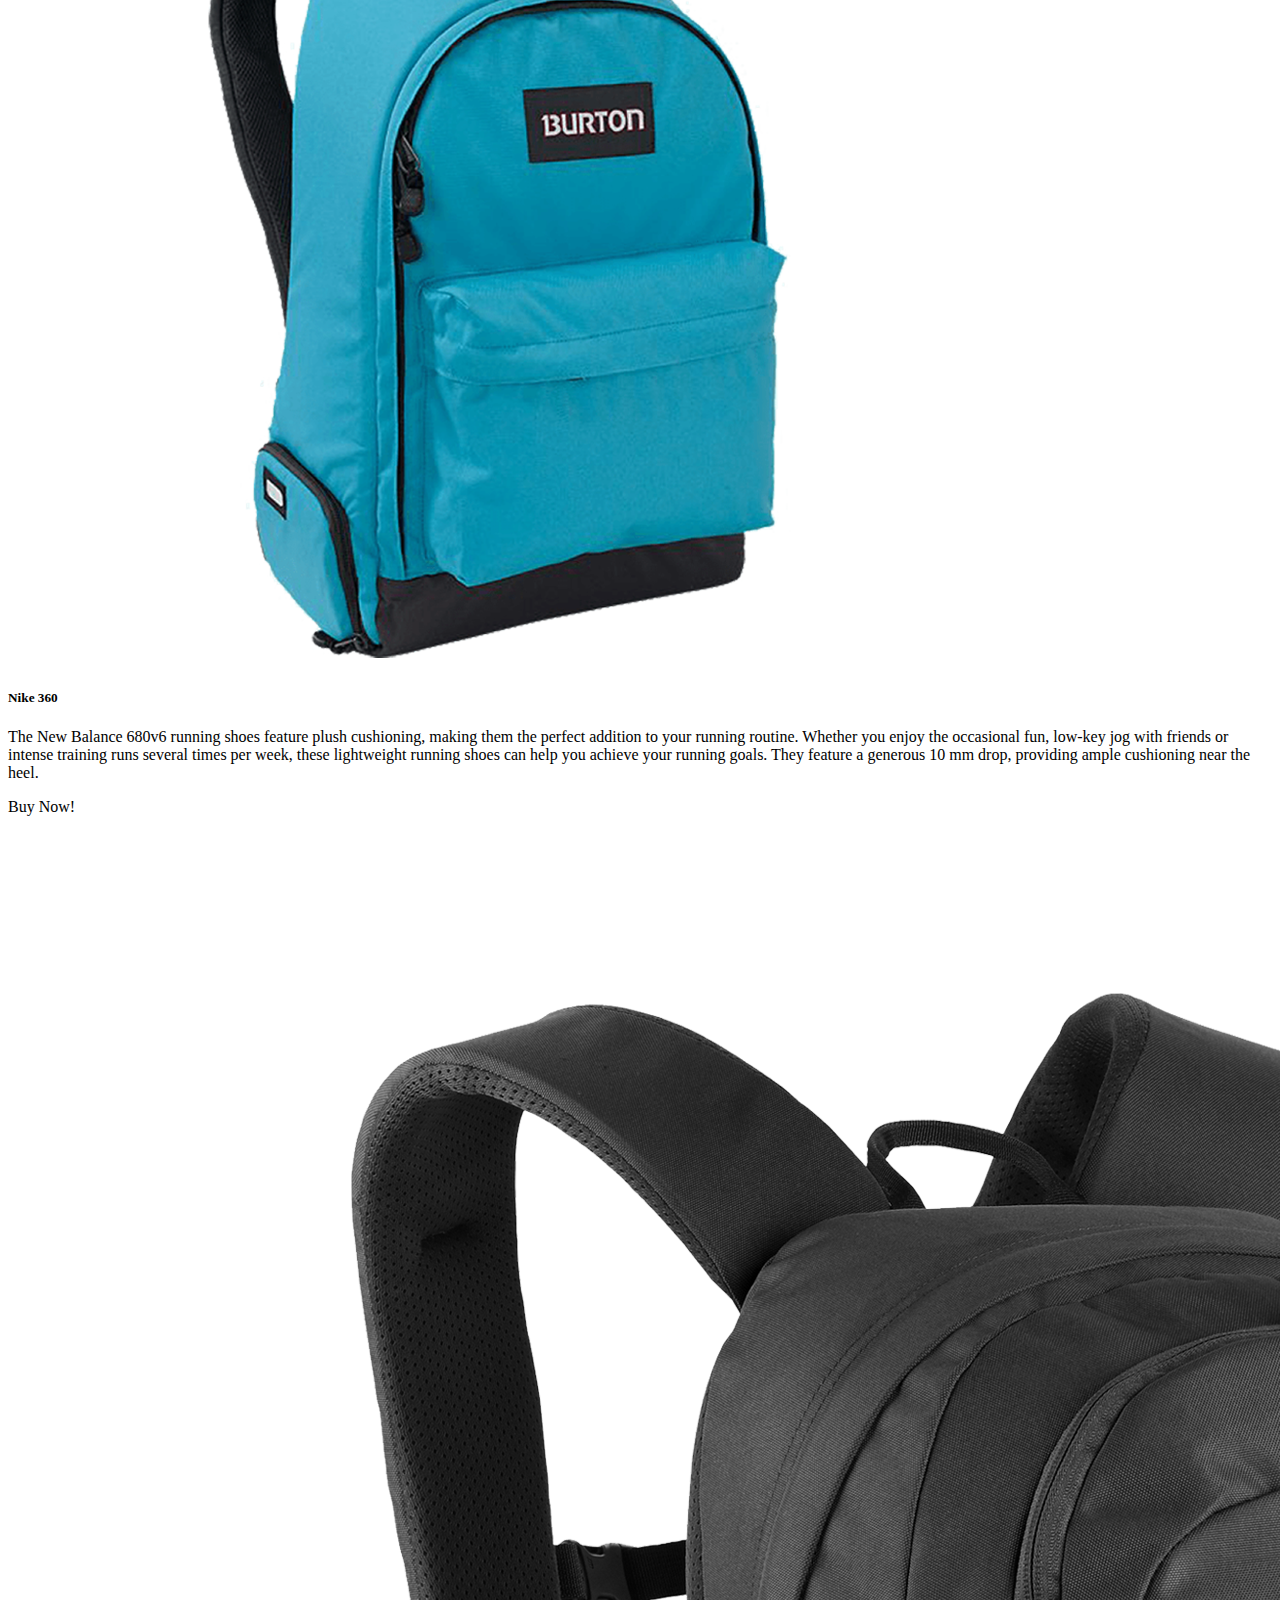
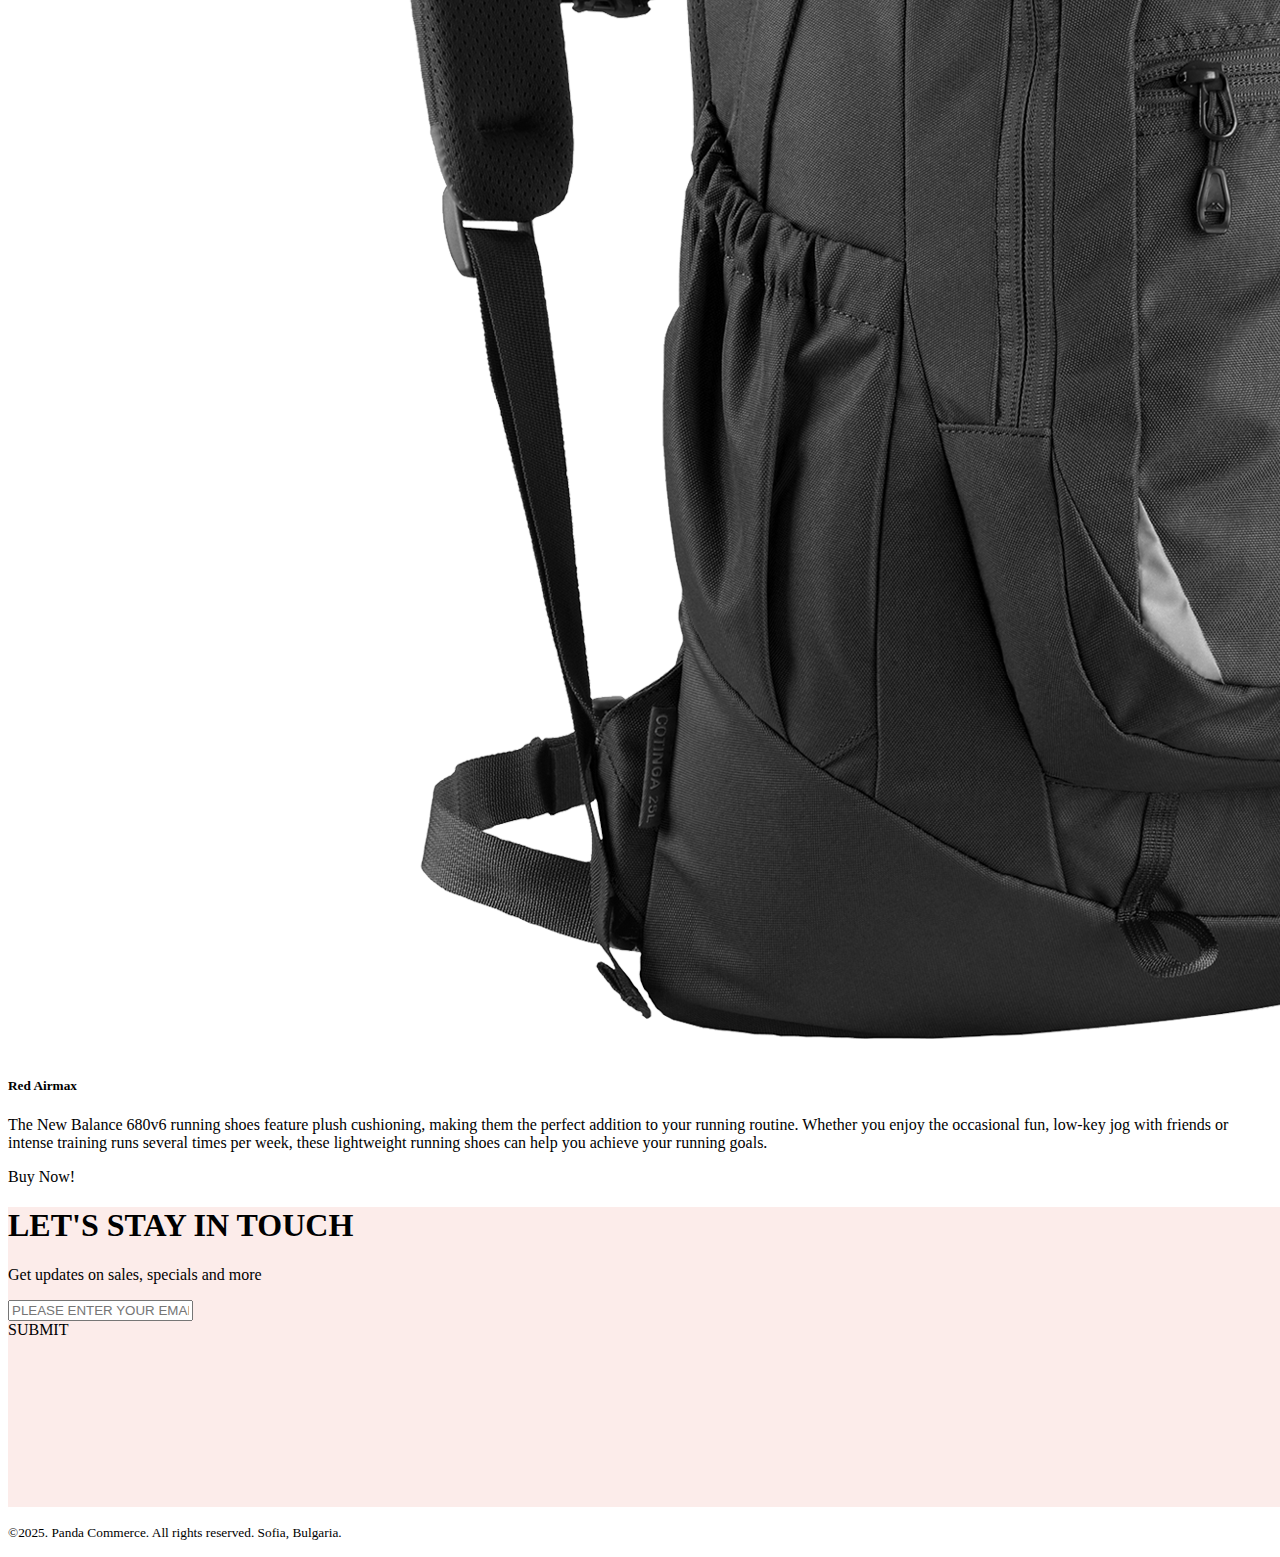
==== commit 336f3a08: "almost done" ====
--- a/index.html
+++ b/index.html
@@ -15,7 +15,7 @@
 <body>
     <!-- header section start -->
     <header class="mb-5">
-        <nav class="navbar navbar-expand-lg navbar-light bg-light">
+        <nav class="navbar navbar-expand-lg navbar-light bg-light fixed-top">
             <div class="container">
                 <a class="navbar-brand" href="#"><img src="images/logo.png" alt="" width="164" height="28"></a>
                 <button class="navbar-toggler" type="button" data-bs-toggle="collapse"
@@ -26,23 +26,23 @@
                 <div class="collapse navbar-collapse" id="navbarSupportedContent">
                     <ul class="navbar-nav me-auto mb-2 mb-lg-0">
                         <li class="nav-item">
-                            <a class="nav-link active" aria-current="page" href="#">Home</a>
-                        </li>
-                        <li class="nav-item">
-                            <a class="nav-link" href="#">Shoes</a>
-                        </li>
-                        <li class="nav-item">
-                            <a class="nav-link" href="#">Backpacks</a>
-                        </li>
-                        <li class="nav-item">
-                            <a class="nav-link" href="#">Suscribe</a>
+                            <a class="nav-link active" aria-current="page" href="#home">Home</a>
+                        </li>
+                        <li class="nav-item">
+                            <a class="nav-link" href="#shoe">Shoes</a>
+                        </li>
+                        <li class="nav-item">
+                            <a class="nav-link" href="#backpack">Backpacks</a>
+                        </li>
+                        <li class="nav-item">
+                            <a class="nav-link" href="#suscribe">Suscribe</a>
                         </li>
                     </ul>
                 </div>
             </div>
         </nav>
         <!-- image slider -->
-        <section class="container">
+        <section class="container" id="home">
             <div id="carouselExampleControls" class="carousel slide " data-bs-ride="carousel">
                 <div class="carousel-inner rounded-3">
                     <div class="carousel-item active">
@@ -111,13 +111,13 @@
             <div class="container">
                 <div class="row g-4">
                     <div class="col-lg-4">
-                        <div class="p-3 border d-flex align-items-center justify-content-between rounded-3" id="watch">
+                        <div class="p-3 border d-flex align-items-center justify-content-between rounded-3" id="watchs">
                             <h1>Watch</h1>
                             <img class="category-img" src="images/categories/watch.png" alt="">
                         </div>
                     </div>
                     <div class="col-lg-4">
-                        <div class="d-flex align-items-center p-3 border justify-content-between rounded-3" id="bag">
+                        <div class="d-flex align-items-center p-3 border justify-content-between rounded-3" id="bags">
                             <h1>bag</h1>
                             <img class="category-img" src="images/categories/bag.png" alt="">
                         </div>
@@ -132,7 +132,7 @@
             </div>
         </section>
         <!-- shoes section start  -->
-        <section class="container">
+        <section class="container" id="shoe">
             <h1>Shoes</h1>
             <div class="row row-cols-1 row-cols-md-2 row-cols-lg-3 g-4">
                 <div class="col">
@@ -198,10 +198,88 @@
                 </div>
             </div>
         </section>
-
+        <!-- backpack section  -->
+        <section class="container py-5" id="backpack">
+            <h1>backpack</h1>
+            <div class="row row-cols-1 row-cols-md-2 row-cols-lg-3 g-4">
+                <div class="col">
+                    <div class="card h-100 border-0 shadow-lg">
+                        <img src="images/bags/bag-1.png" class="card-img-top" alt="...">
+                        <div class="card-body">
+                            <h5 class="card-title">Nike 342</h5>
+                            <p class="card-text">The New Balance 680v6 running shoes feature plush cushioning, making
+                                them
+                                the perfect addition to your running routine. Whether you enjoy the occasional fun,
+                                low-key
+                                jog with friends or intense training runs several times per week, these lightweight
+                                running
+                                shoes can help you achieve your running goals. They feature a generous 10 mm drop,
+                                providing
+                                ample cushioning near the heel</p>
+                        </div>
+                        <div class="ms-5 py-3">
+                            <a class="btn btn-primary" role="button" aria-disabled="true">Buy
+                                Now!</a>
+                        </div>
+                    </div>
+                </div>
+                <div class="col">
+                    <div class="card h-100 border-0 shadow-lg">
+                        <img src="images/bags/bag-2.png" class="card-img-top" alt="...">
+                        <div class="card-body">
+                            <h5 class="card-title">Nike 360</h5>
+                            <p class="card-text">The New Balance 680v6 running shoes feature plush cushioning, making
+                                them
+                                the perfect addition to your running routine. Whether you enjoy the occasional fun,
+                                low-key
+                                jog with friends or intense training runs several times per week, these lightweight
+                                running
+                                shoes can help you achieve your running goals. They feature a generous 10 mm drop,
+                                providing
+                                ample cushioning near the heel.</p>
+                        </div>
+                        <div class="ms-5 py-3">
+                            <a class="btn btn-primary" role="button" aria-disabled="true">Buy
+                                Now!</a>
+                        </div>
+                    </div>
+                </div>
+                <div class="col">
+                    <div class="card h-100 border-0 shadow-lg">
+                        <img src="images/bags/bag-3.png" class="card-img-top" alt="...">
+                        <div class="card-body">
+                            <h5 class="card-title">Red Airmax</h5>
+                            <p class="card-text">The New Balance 680v6 running shoes feature plush cushioning, making
+                                them
+                                the perfect addition to your running routine. Whether you enjoy the occasional fun,
+                                low-key
+                                jog with friends or intense training runs several times per week, these lightweight
+                                running
+                                shoes can help you achieve your running goals. </p>
+                        </div>
+                        <div class="ms-5 py-3">
+                            <a class="btn btn-primary" role="button" aria-disabled="true">Buy
+                                Now!</a>
+                        </div>
+                    </div>
+                </div>
+            </div>
+        </section>
+        <!-- form section  -->
+        <section
+            class="container d-flex align-items-center justify-content-center background-color form-section rounded-3"
+            id="suscribe">
+            <div>
+                <h1>LET'S STAY IN TOUCH</h1>
+                <p>Get updates on sales, specials and more</p>
+                <input class="form-control" type="email" placeholder="PLEASE ENTER YOUR EMAIL">
+                <br>
+                <a class="btn btn-primary" role="button" aria-disabled="true">SUBMIT</a>
+            </div>
+        </section>
     </main>
-    <footer>
-
+    <footer class="mt-5 text-center">
+        <p><small>©2025. Panda Commerce. All rights reserved. Sofia, Bulgaria.</small></p>
     </footer>
     <!-- bootstrap script  -->
     <script src="https://cdn.jsdelivr.net/npm/bootstrap@5.1.3/dist/js/bootstrap.bundle.min.js"
--- a/style.css
+++ b/style.css
@@ -1,10 +1,10 @@
 .background-color{
    background-color: #FCECEA;
 }
-#watch{
+#watchs{
  background-color: #FFC107;
 }
-#bag{
+#bags{
 background-color: #198754;
 }
 #shoes{
@@ -13,4 +13,8 @@
 .category-img{
     width: 100px;
     height: 100px;
+}
+.form-section{
+    width:1296px;
+    height: 300px;
 }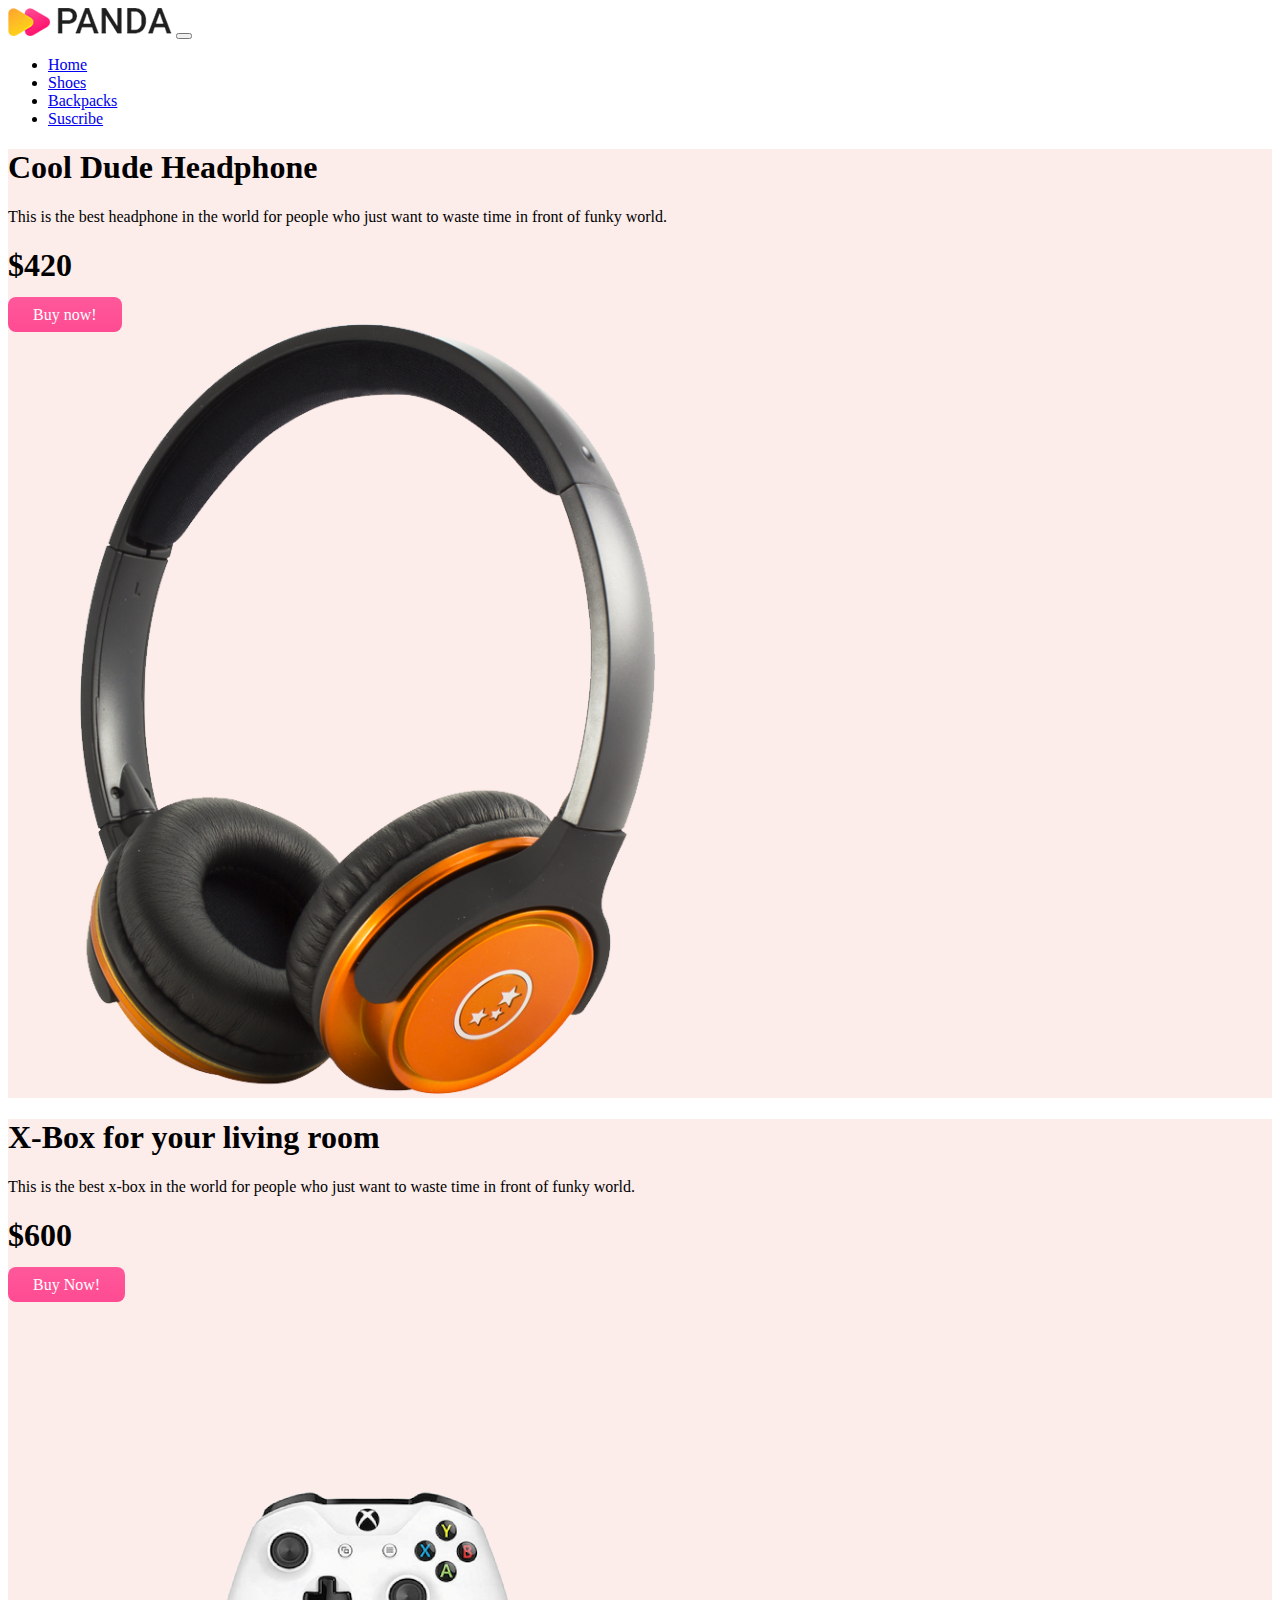
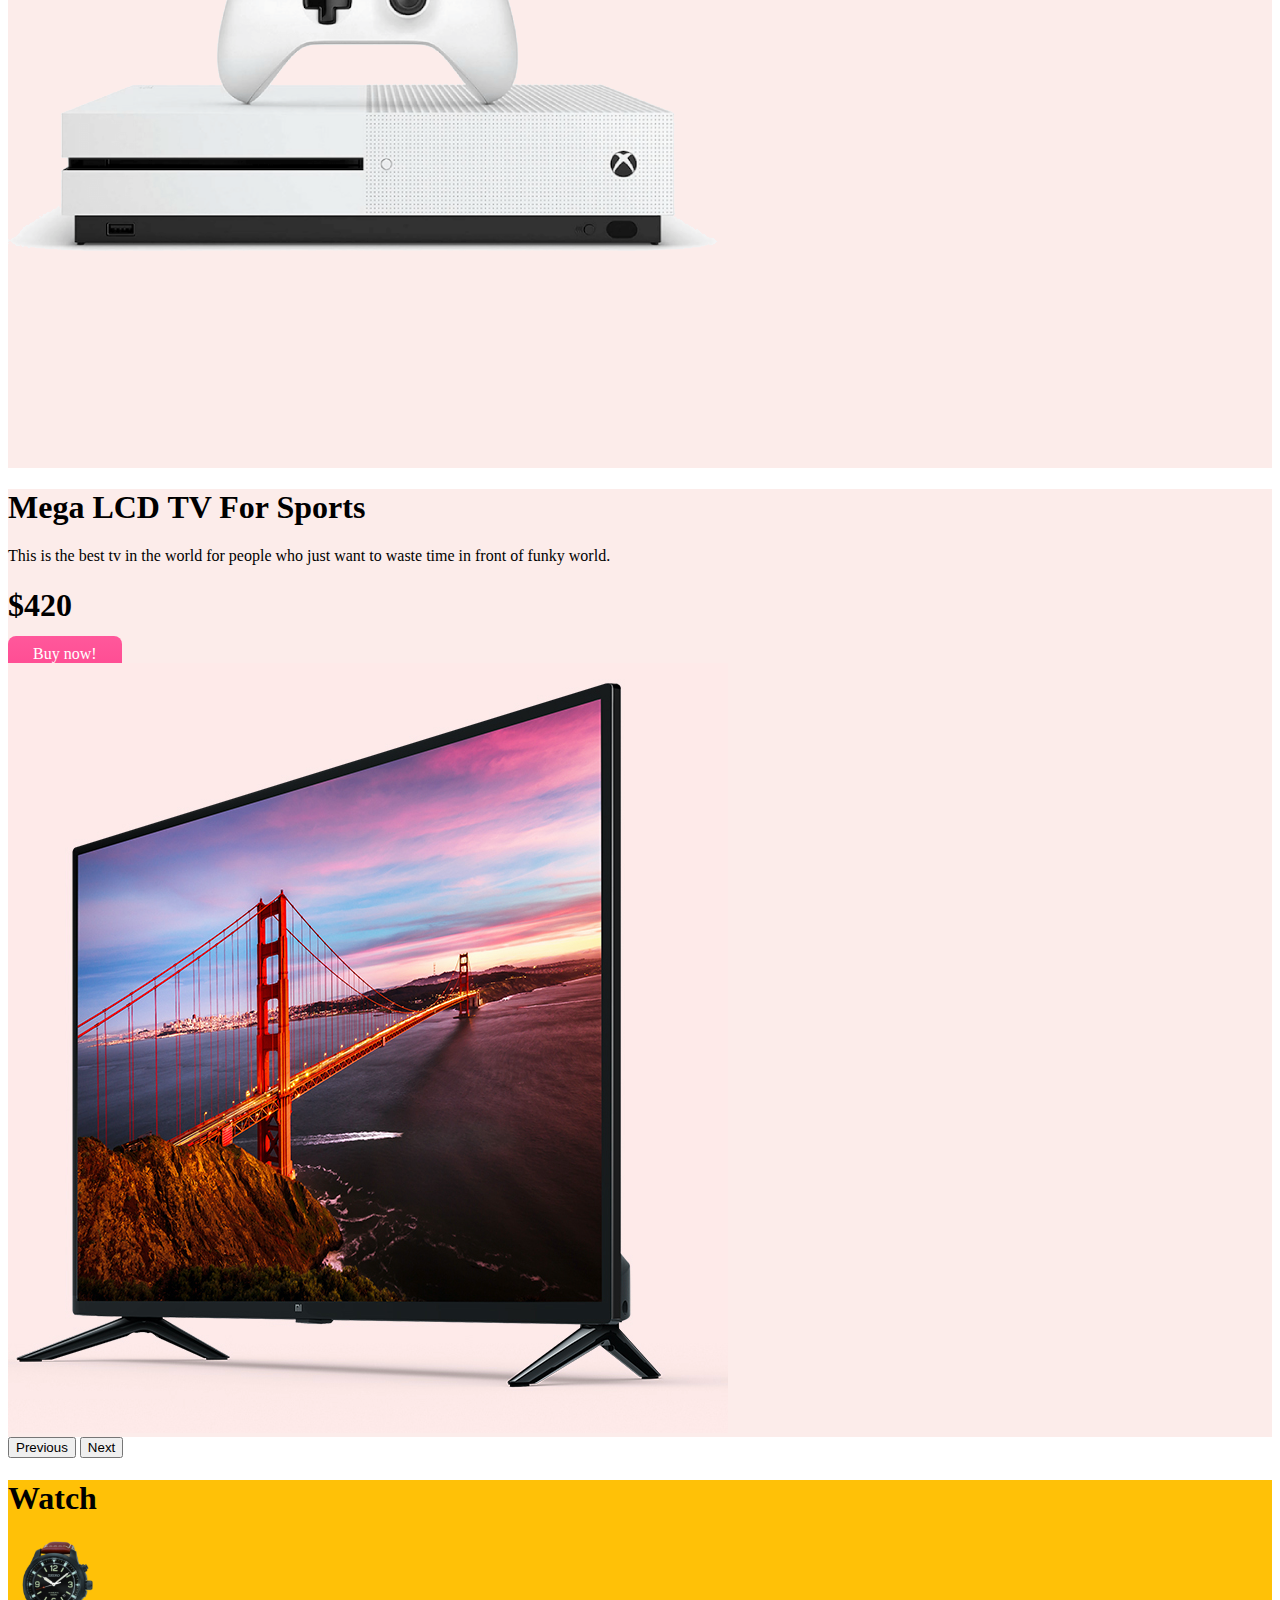
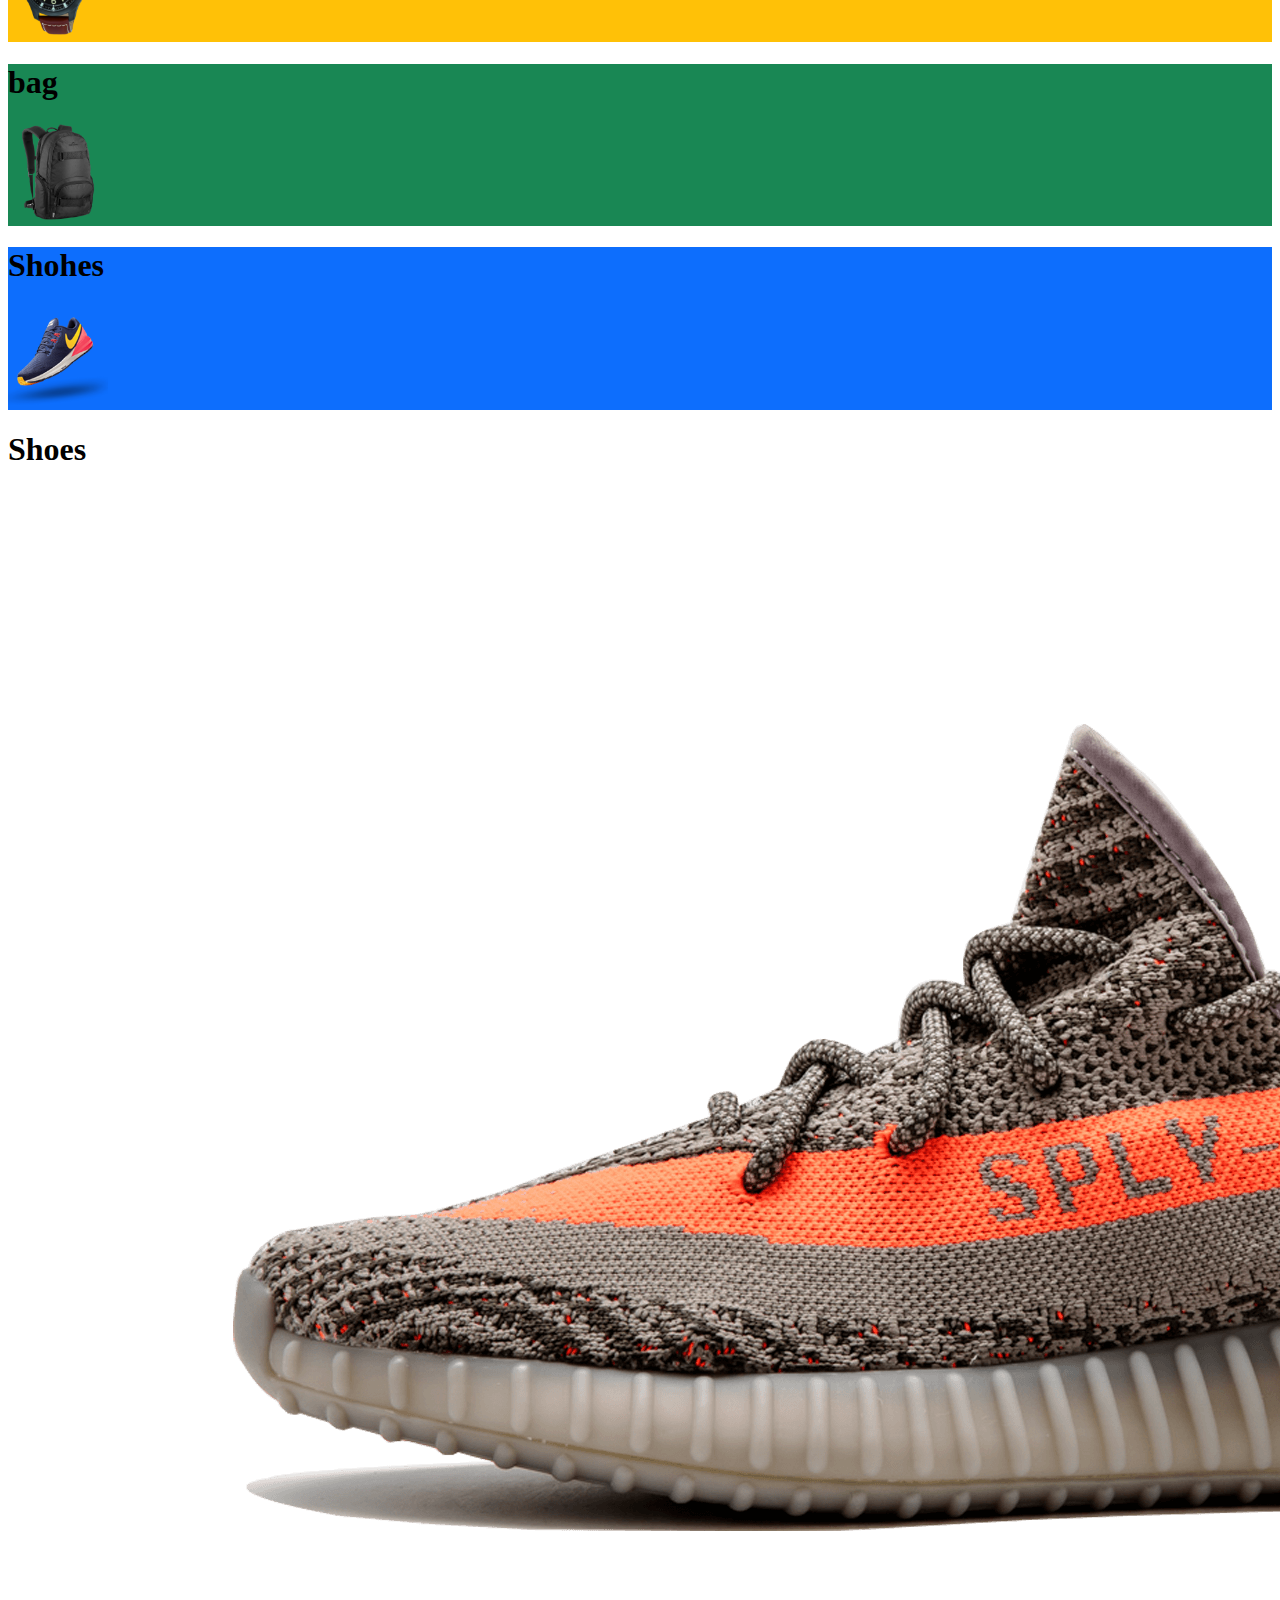
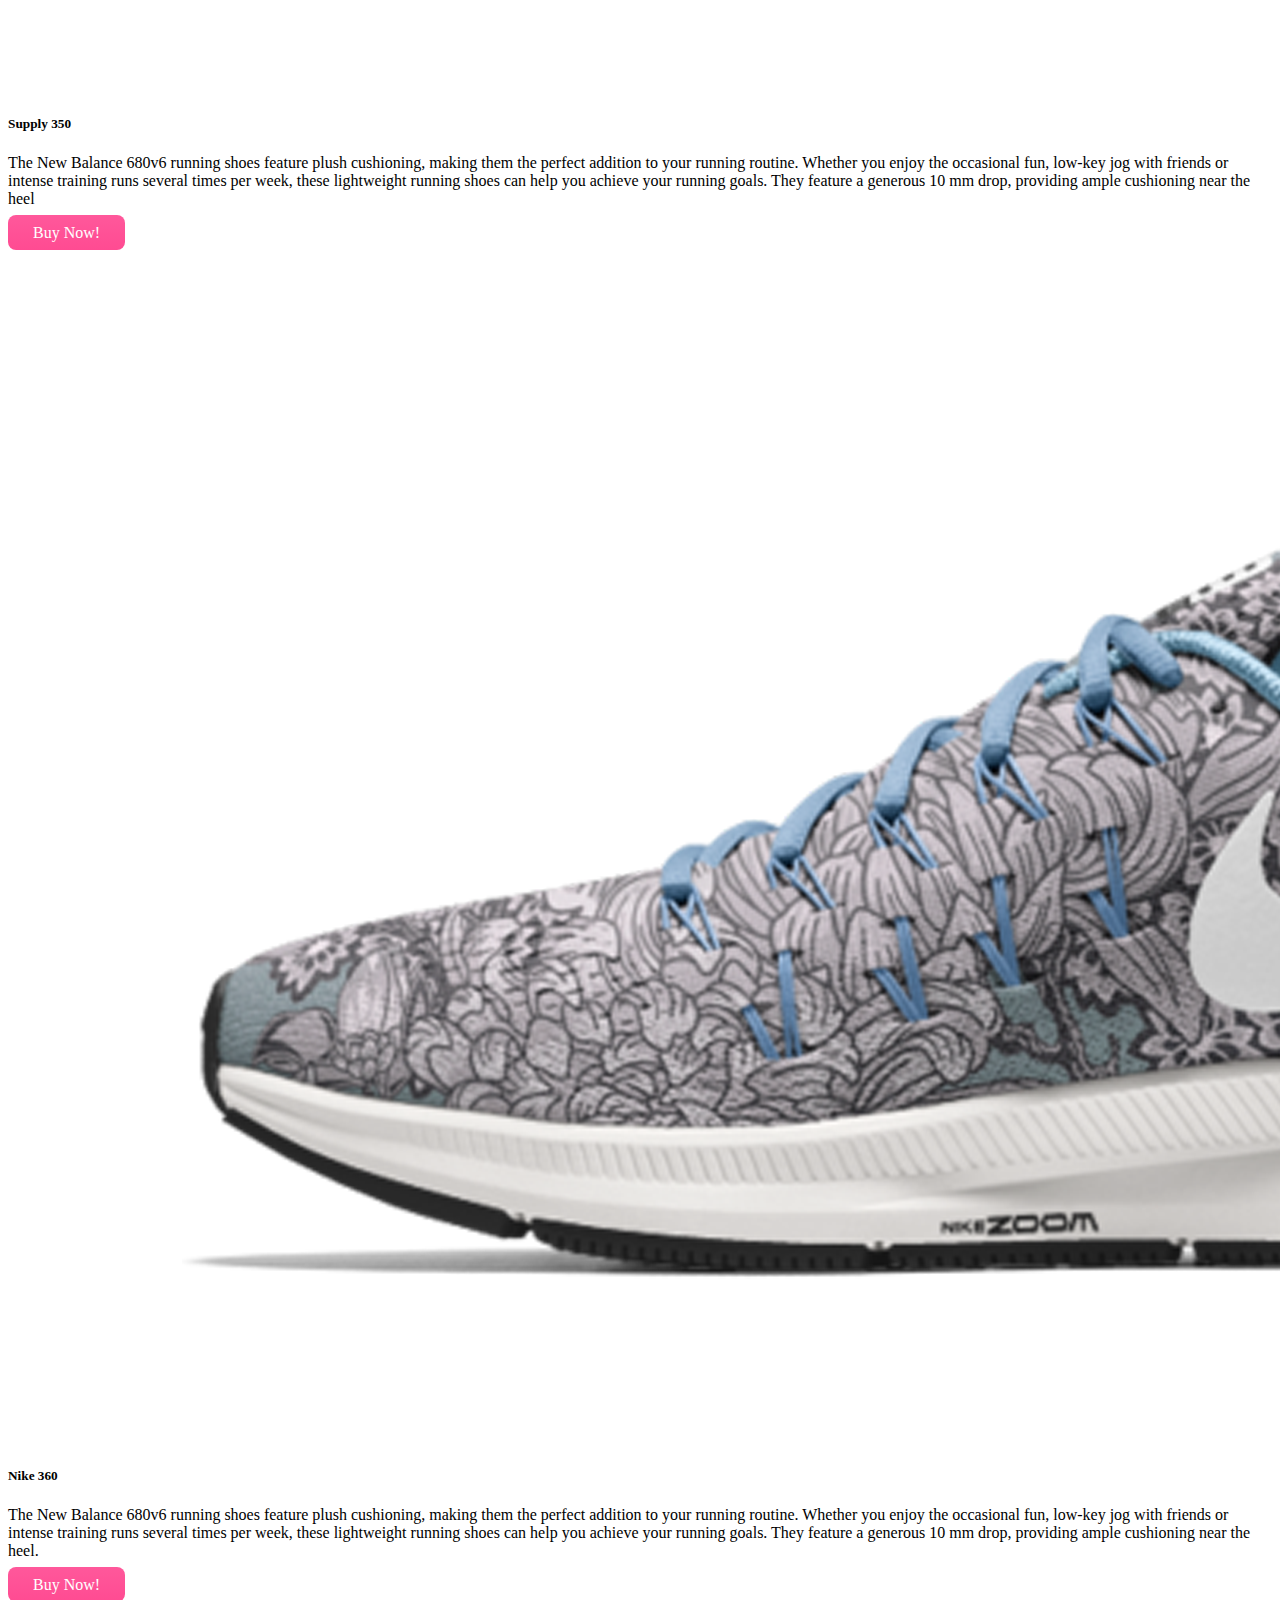
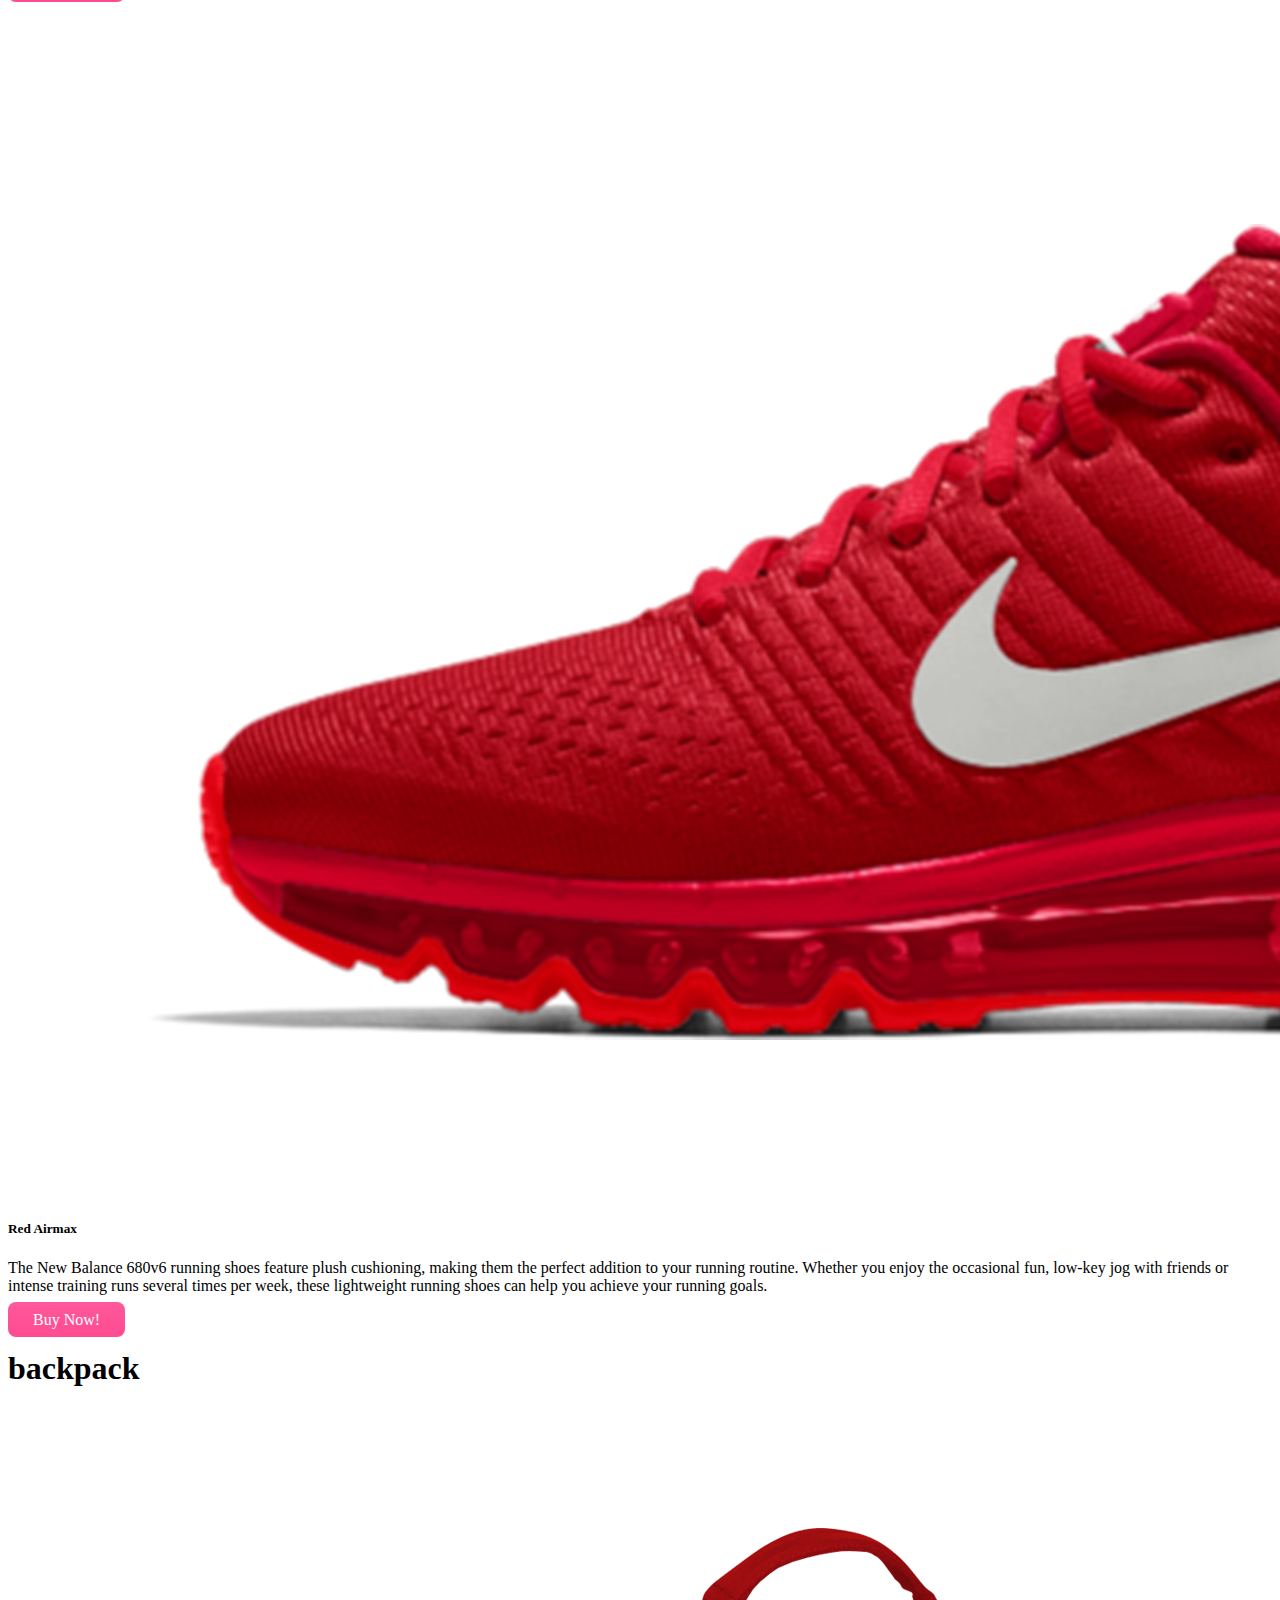
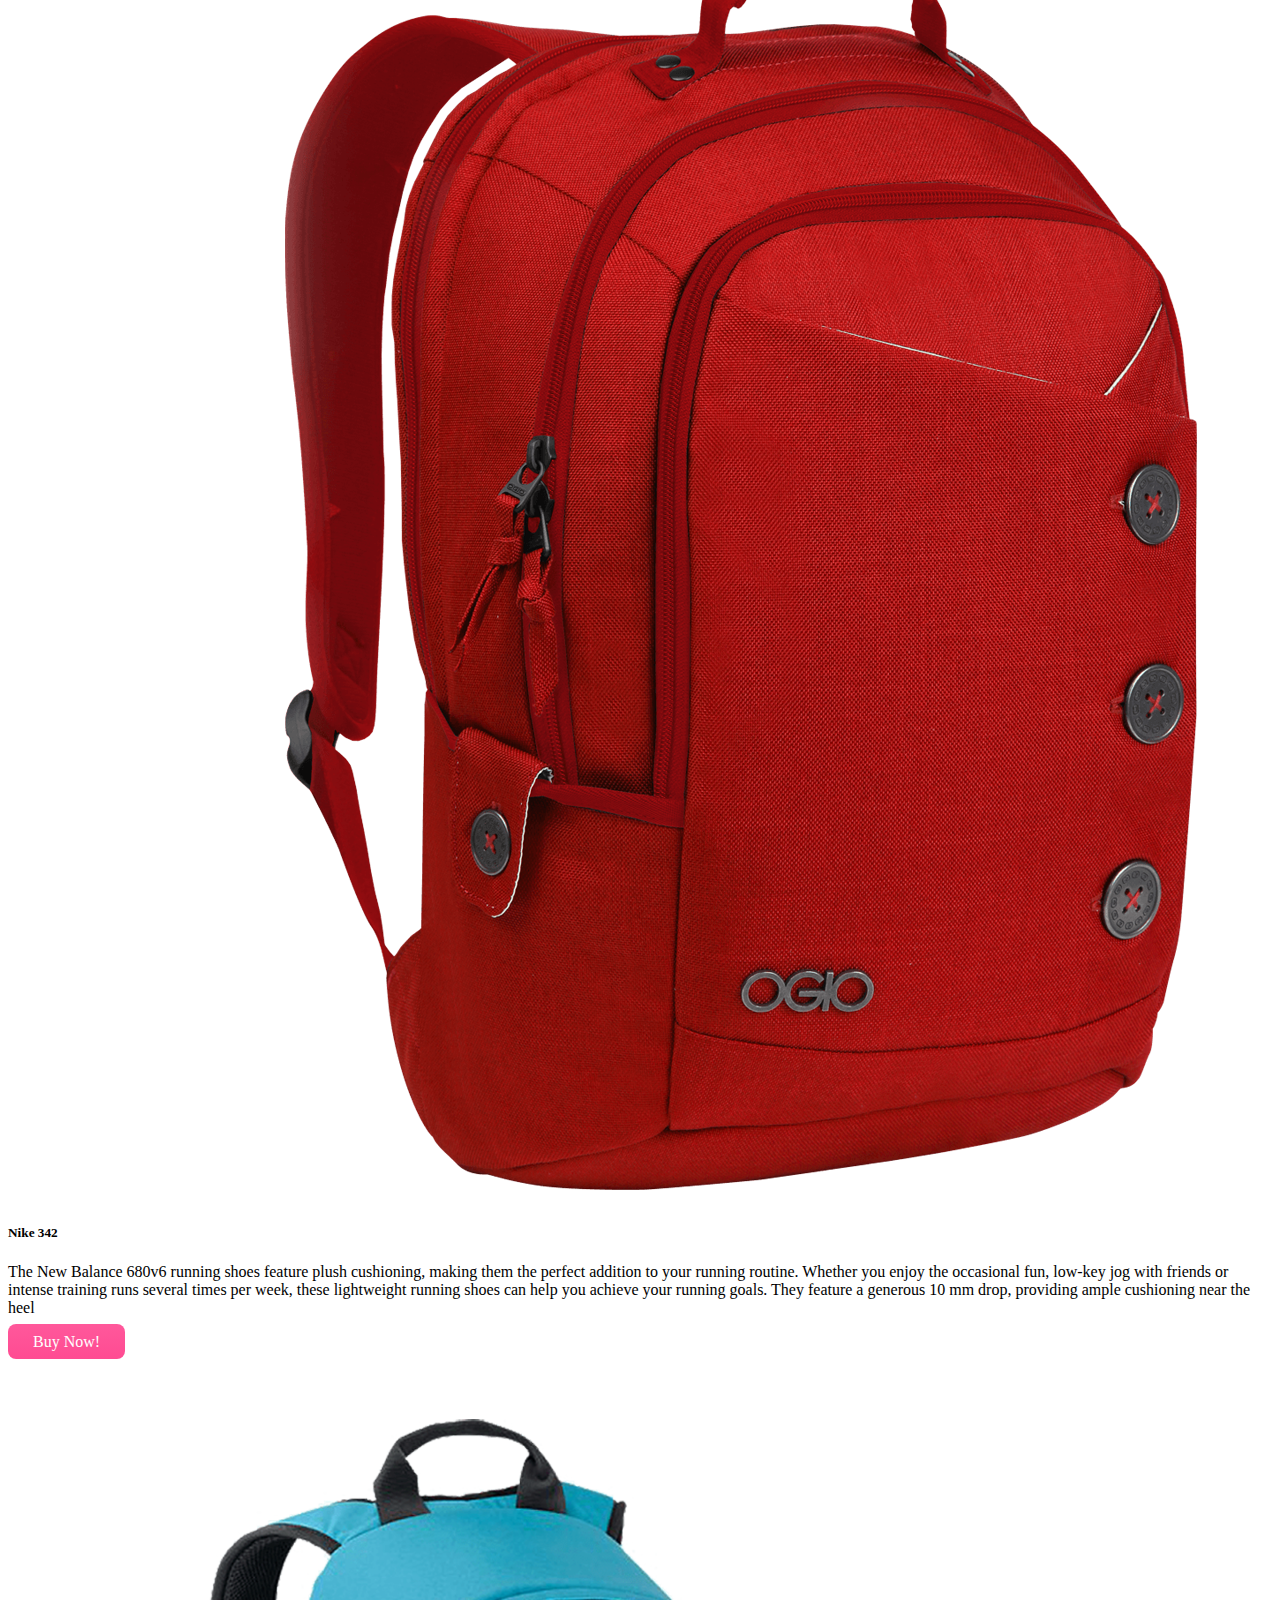
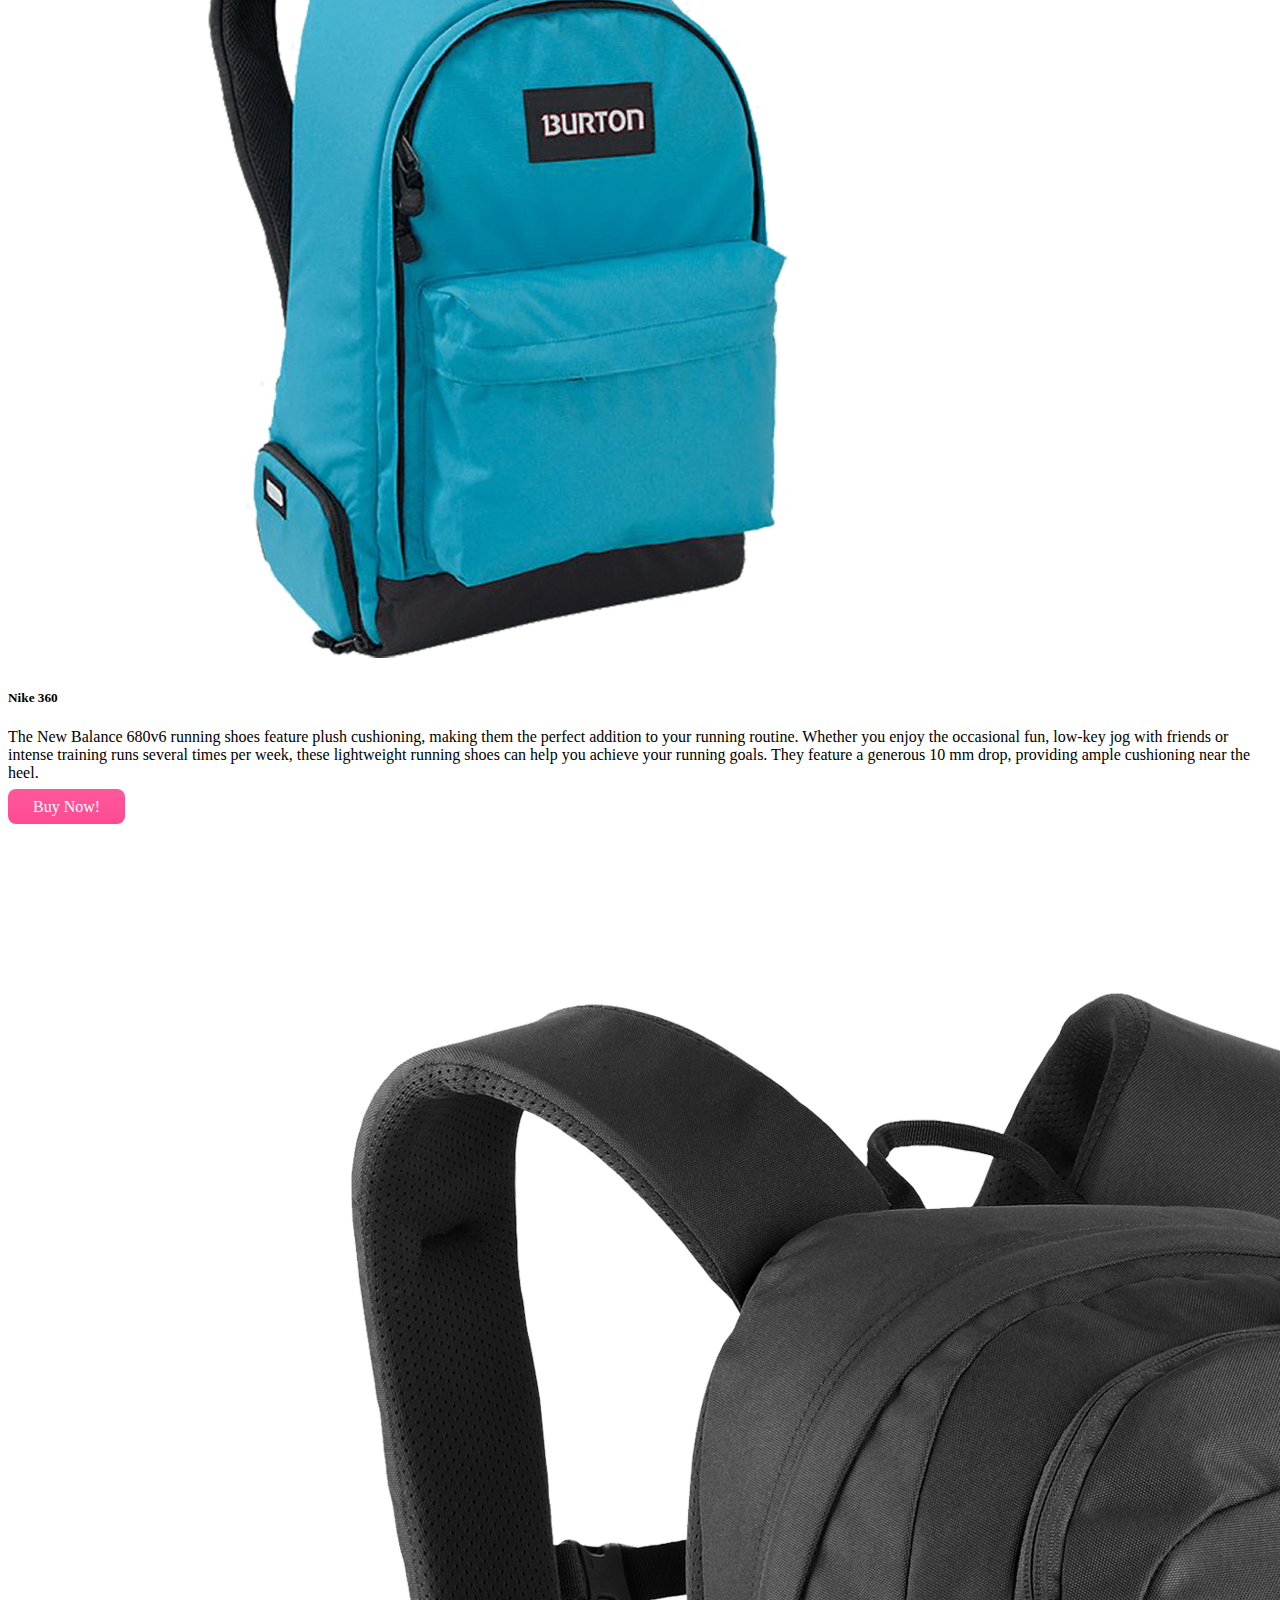
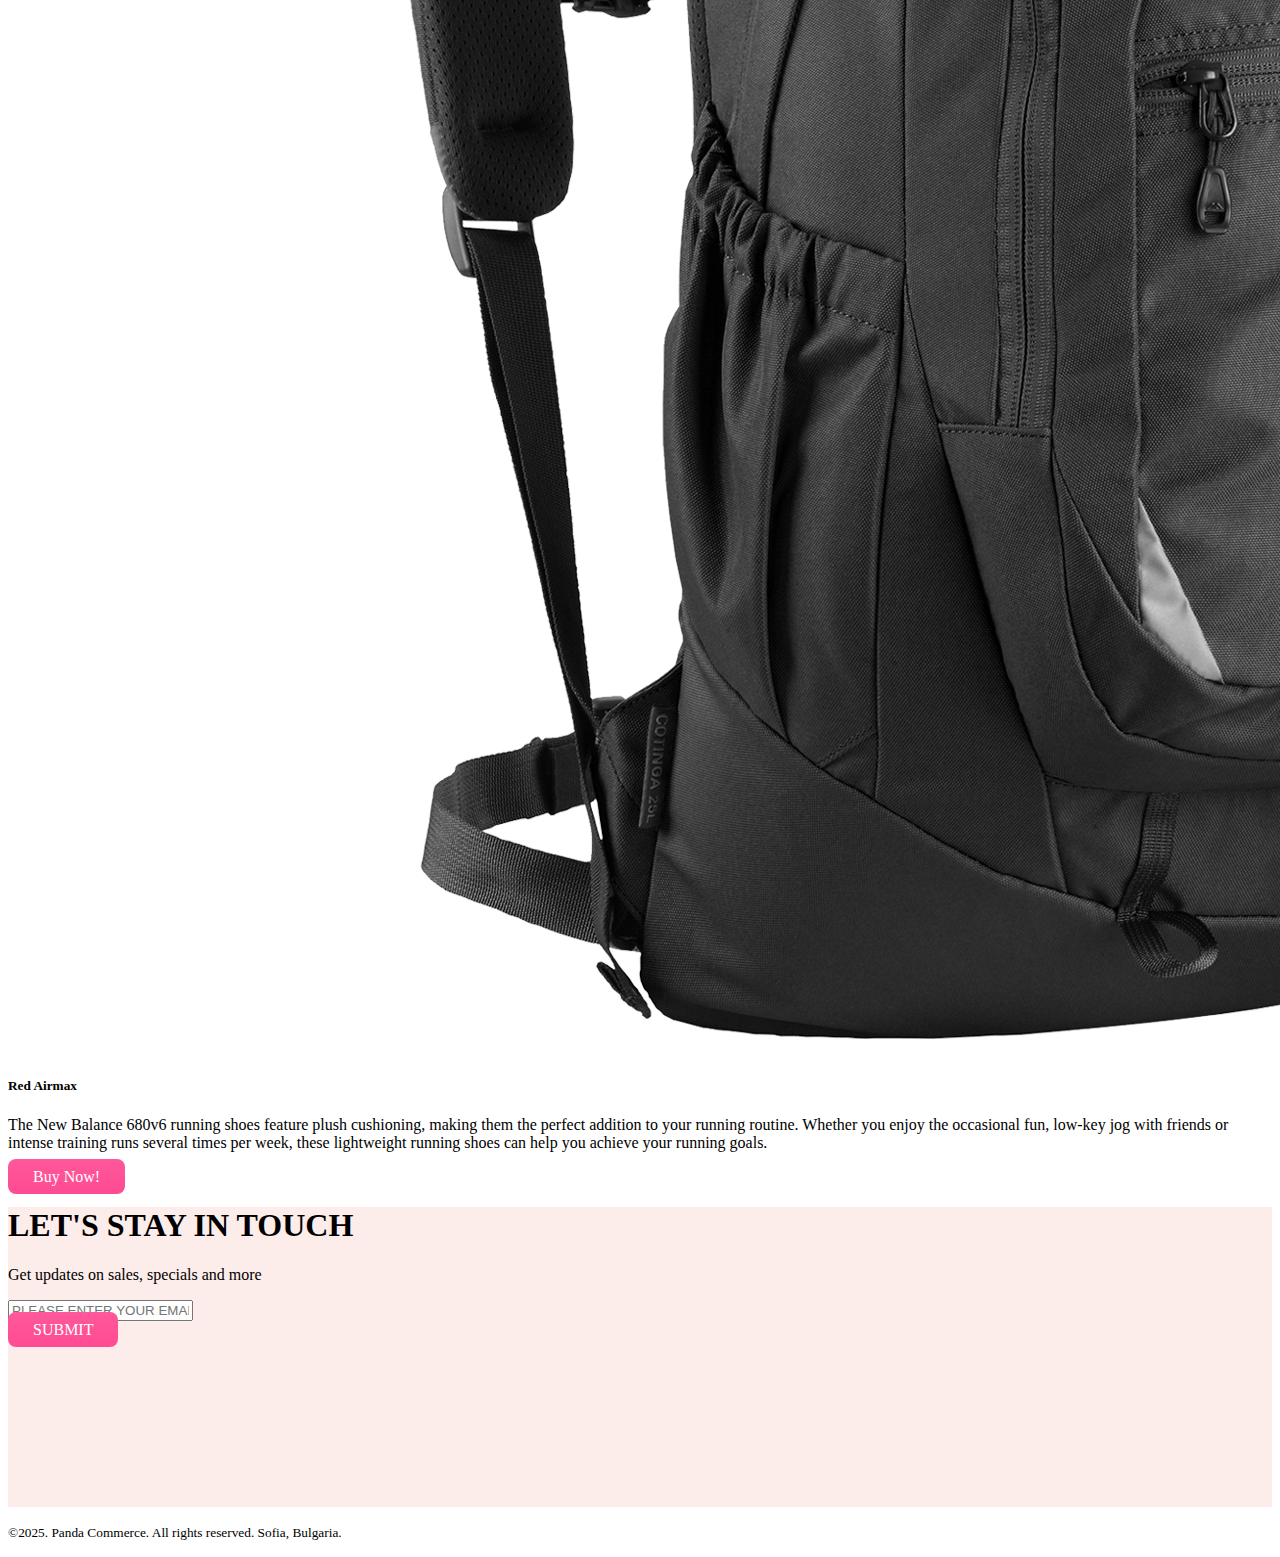
==== commit 93d15f5b: "check" ====
--- a/index.html
+++ b/index.html
@@ -52,7 +52,7 @@
                                 <p>This is the best headphone in the world for people who just want to waste time in
                                     front of funky world.</p>
                                 <h1>$420</h1>
-                                <a class="btn btn-primary btn-lg disabled" role="button" aria-disabled="true">Buy
+                                <a class="btn button" role="button" aria-disabled="true">Buy
                                     now!</a>
 
                             </div>
@@ -68,7 +68,7 @@
                                 <p>This is the best x-box in the world for people who just want to waste time in
                                     front of funky world.</p>
                                 <h1>$600</h1>
-                                <a class="btn btn-primary btn-lg disabled" role="button" aria-disabled="true">Buy
+                                <a class="btn button" role="button" aria-disabled="true">Buy
                                     Now!</a>
 
                             </div>
@@ -84,7 +84,7 @@
                                 <p>This is the best tv in the world for people who just want to waste time in
                                     front of funky world.</p>
                                 <h1>$420</h1>
-                                <a class="btn btn-primary" role="button" aria-disabled="true">Buy
+                                <a class="btn button" role="button" aria-disabled="true">Buy
                                     now!</a>
                             </div>
                             <div class="col-lg-5 pe-5">
@@ -151,7 +151,7 @@
                                 ample cushioning near the heel</p>
                         </div>
                         <div class="ms-5 py-3">
-                            <a class="btn btn-primary" role="button" aria-disabled="true">Buy
+                            <a class="btn button" role="button" aria-disabled="true">Buy
                                 Now!</a>
                         </div>
                     </div>
@@ -172,7 +172,7 @@
                                 ample cushioning near the heel.</p>
                         </div>
                         <div class="ms-5 py-3">
-                            <a class="btn btn-primary" role="button" aria-disabled="true">Buy
+                            <a class="btn button" role="button" aria-disabled="true">Buy
                                 Now!</a>
                         </div>
                     </div>
@@ -191,7 +191,7 @@
                                 shoes can help you achieve your running goals. </p>
                         </div>
                         <div class="ms-5 py-3">
-                            <a class="btn btn-primary" role="button" aria-disabled="true">Buy
+                            <a class="btn button" role="button" aria-disabled="true">Buy
                                 Now!</a>
                         </div>
                     </div>
@@ -218,7 +218,7 @@
                                 ample cushioning near the heel</p>
                         </div>
                         <div class="ms-5 py-3">
-                            <a class="btn btn-primary" role="button" aria-disabled="true">Buy
+                            <a class="btn button" role="button" aria-disabled="true">Buy
                                 Now!</a>
                         </div>
                     </div>
@@ -239,7 +239,7 @@
                                 ample cushioning near the heel.</p>
                         </div>
                         <div class="ms-5 py-3">
-                            <a class="btn btn-primary" role="button" aria-disabled="true">Buy
+                            <a class="btn button" role="button" aria-disabled="true">Buy
                                 Now!</a>
                         </div>
                     </div>
@@ -258,7 +258,7 @@
                                 shoes can help you achieve your running goals. </p>
                         </div>
                         <div class="ms-5 py-3">
-                            <a class="btn btn-primary" role="button" aria-disabled="true">Buy
+                            <a class="btn button" role="button" aria-disabled="true">Buy
                                 Now!</a>
                         </div>
                     </div>
@@ -267,18 +267,18 @@
         </section>
         <!-- form section  -->
         <section
-            class="container d-flex align-items-center justify-content-center background-color form-section rounded-3"
+            class="container d-flex align-items-center justify-content-center background-color form-section rounded-3 col-12  col-sm-12 col-md-12 col-lg-12"
             id="suscribe">
-            <div>
+            <div class="">
                 <h1>LET'S STAY IN TOUCH</h1>
                 <p>Get updates on sales, specials and more</p>
                 <input class="form-control" type="email" placeholder="PLEASE ENTER YOUR EMAIL">
                 <br>
-                <a class="btn btn-primary" role="button" aria-disabled="true">SUBMIT</a>
+                <a class="btn button" role="button" aria-disabled="true">SUBMIT</a>
             </div>
         </section>
     </main>
-    <footer class="mt-5 text-center">
+    <footer class="mt-5 text-center col-lg-12 col-12 col-md-12">
         <p><small>©2025. Panda Commerce. All rights reserved. Sofia, Bulgaria.</small></p>
     </footer>
     <!-- bootstrap script  -->
--- a/style.css
+++ b/style.css
@@ -15,6 +15,13 @@
     height: 100px;
 }
 .form-section{
-    width:1296px;
+    width:100%;
     height: 300px;
+}
+.button{
+background-image: linear-gradient(to bottom, #FF589B 0%, #ff4b92 100%);
+color: white;
+border-radius: 8px;
+padding: 9px 25px;
+border: none;
 }